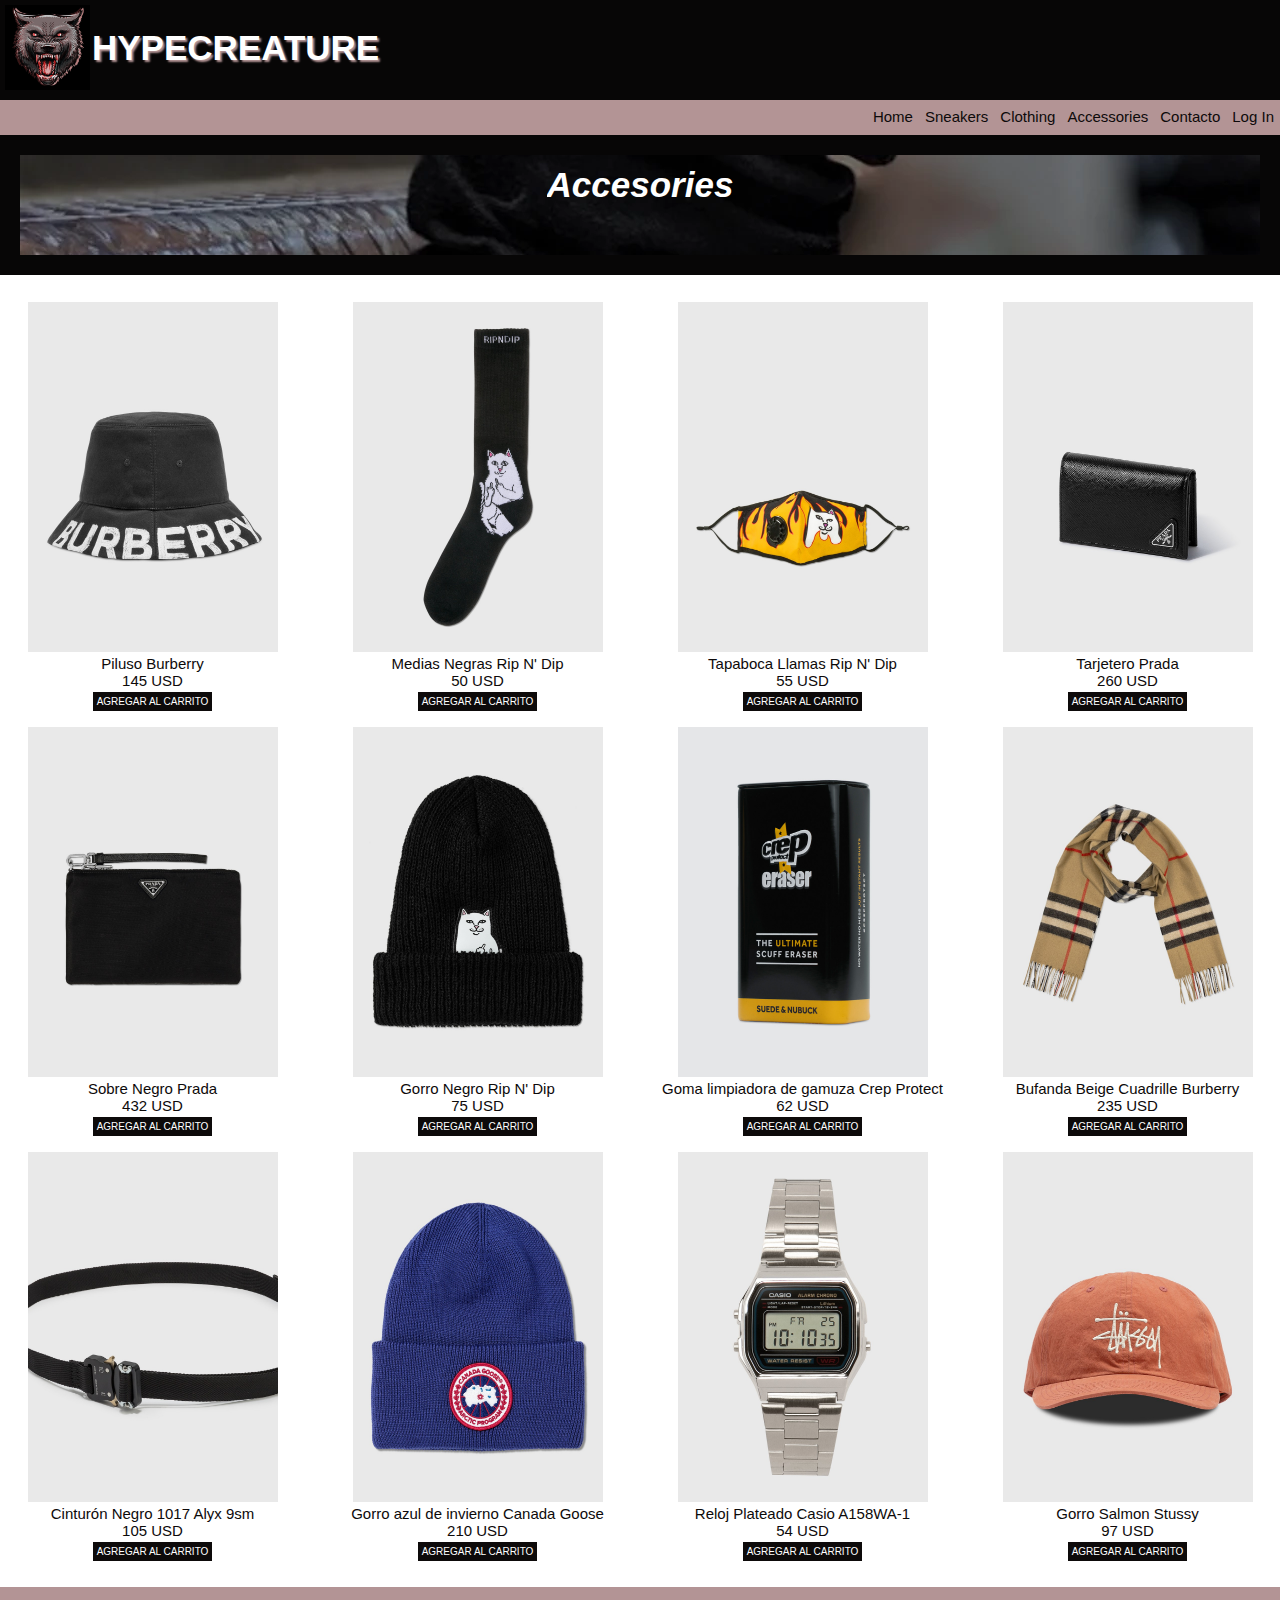
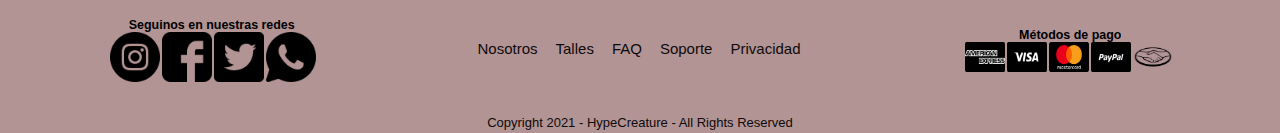
==== sections/accesories.html @ ae0ab999 "Primer commit" ====
<!DOCTYPE html>
<html lang="en">
<head>
    <meta charset="UTF-8">
    <meta http-equiv="X-UA-Compatible" content="IE=edge">
    <meta name="viewport" content="width=device-width, initial-scale=1.0">
    <meta name="description" content="Accesorios hype - HypeCreature®">
    <meta name="keywords"  content="zapatillas, sneakers, ropa, clothing, accesorios, accesories, ropa hype, zapatillas hype, hype, hyped, air jordan, nike, adidas, supreme, rip n dip, burberry, prada, casio, canada goose">
    <link rel="stylesheet" href="../css/estilos.css">
    <title>Hypebeast Accesories</title>
</head>
<body>
    <header>
        <div class="logoHeader">
            <div class="logoFoto">
                <a href="../index.html">
                    <img src="../logo/logoHypeNegro.jpg" alt="logo de lobo enojado">
                </a> 
            </div>
            <div class="logoHype">
                <a href="../index.html">
                    <h1>HYPECREATURE</h1>
                </a>
            </div>
        </div>
        
        <nav class="navBar"> 
            <ul class="navList">
                <li>
                    <a href="../index.html">Home</a>
                </li>
                <li>
                    <a href="./sneakers.html">Sneakers</a> 
                </li>
                <li>
                    <a href="./clothing.html">Clothing</a> 
                </li>
                <li>
                    <a href="./accesories.html">Accessories</a>
                </li>
                <li>
                    <a href="./contacto.html">Contacto</a>
                </li>
                <li>
                    <a href="./logIn.html">Log In</a>
                </li>
            </ul> 
        </nav>
    </header>

    <section>
        <div class="contenedorTitulo">
            <h2 class="tituloSeccion">Accesories</h2>
        </div>
    </section>

    <section id="gridAccesories">
            <div>
                <a href="#">
                    <img src="../fotos/accesorios/burberry-piluso.jpg" alt="Gorro Piluso Burberry">
                    <p class="descripcionFoto">Piluso Burberry</p>
                    <p class="precio">145 USD</p>
                </a>
                <button class="agregarAlCarrito">Agregar al carrito</button>
            </div>
            <div>
                <a href="#">
                    <img src="../fotos/accesorios/ripndip-black-socks.jpg" alt="Medias Rip n Dip">
                    <p class="descripcionFoto">Medias Negras Rip N' Dip</p>
                    <p class="precio">50 USD</p>
                </a> 
                <button class="agregarAlCarrito">Agregar al carrito</button>   
            </div>
            <div>
                <a href="#">
                    <img src="../fotos/accesorios/ripndip-facemask.jpg" alt="Cubreboca Rip N Dip">
                    <p class="descripcionFoto">Tapaboca Llamas Rip N' Dip</p>
                    <p class="precio">55 USD</p>
                </a>
                <button class="agregarAlCarrito">Agregar al carrito</button>
            </div>
            <div>
                <a href="#">
                    <img src="../fotos/accesorios/prada-cardholder.jpg" alt="Portatarjetas Prada">
                    <p class="descripcionFoto">Tarjetero Prada</p>
                    <p class="precio">260 USD</p>
                </a>
                <button class="agregarAlCarrito">Agregar al carrito</button>
            </div>
            <div>
                <a href="#">
                    <img src="../fotos/accesorios/prada-sobre.jpg" alt="Sobre Prada">
                    <p class="descripcionFoto">Sobre Negro Prada</p>
                    <p class="precio">432 USD</p>
                </a>
                <button class="agregarAlCarrito">Agregar al carrito</button>
            </div>
            <div>
                <a href="#">
                    <img src="../fotos/accesorios/ripndip-blackbeenie.jpg" alt="Gorro negro Rip N Dip">
                    <p class="descripcionFoto">Gorro Negro Rip N' Dip</p>
                    <p class="precio">75 USD</p>
                </a>
                <button class="agregarAlCarrito">Agregar al carrito</button>
            </div>
            <div>
                <a href="#">
                    <img src="../fotos/accesorios/gomacrepprotect.jpg" alt="Goma violeta limpiadora de gamuza">
                    <p class="descripcionFoto">Goma limpiadora de gamuza Crep Protect</p>
                    <p class="precio">62 USD</p>
                </a>
                <button class="agregarAlCarrito">Agregar al carrito</button>
            </div>
            <div>
                <a href="#">
                    <img src="../fotos/accesorios/bufanda-burberry.jpg" alt="Bufanda cuadrille Burberry">
                    <p class="descripcionFoto">Bufanda Beige Cuadrille Burberry</p>
                    <p class="precio">235 USD</p>
                </a>
                <button class="agregarAlCarrito">Agregar al carrito</button>
            </div>
            <div>
                <a href="#">
                    <img src="../fotos/accesorios/cinturon-1017alyx.jpg" alt="Cinturon 1017 Alyx">
                    <p class="descripcionFoto">Cinturón Negro 1017 Alyx 9sm</p>
                    <p class="precio">105 USD</p>
                </a>
                <button class="agregarAlCarrito">Agregar al carrito</button>
            </div>
            <div>
                <a href="#">
                    <img src="../fotos/accesorios/canadagoose-beanie.jpg" alt="Gorro azul Canada Goose">
                    <p class="descripcionFoto">Gorro azul de invierno Canada Goose</p>
                    <p class="precio">210 USD</p>
                </a>
                <button class="agregarAlCarrito">Agregar al carrito</button>
            </div>
            <div>
                <a href="#">
                    <img src="../fotos/accesorios/casio-A158WA-1.jpg" alt="Reloj casio modelo a158wa-1">
                    <p class="descripcionFoto">Reloj Plateado Casio A158WA-1</p>
                    <p class="precio">54 USD</p>
                </a>
                <button class="agregarAlCarrito">Agregar al carrito</button>
            </div>
            <div>
                <a href="#">
                    <img src="../fotos/accesorios/stussy-gorra.jpg" alt="gorro color salmon Stussy"> 
                    <p class="descripcionFoto">Gorro Salmon Stussy</p>
                    <p class="precio">97 USD</p>
                </a>
                <button class="agregarAlCarrito">Agregar al carrito</button>
            </div>
    </section>

    <footer id="pieDePagina">
        <div class="fondoRosa">
            <div class="redes">
                <div>
                    <h5>Seguinos en nuestras redes</h5>
                </div>
                <div class="logosRedes">
                    <img src= "../fotos/redes/instagram-logo.png" alt= "Logo Instagram">
                    <img src="../fotos/redes/facebook-logo.png" alt="logo Facebook">
                    <img src="../fotos/redes/twitter-logo.png" alt="logo twitter">
                    <img src="../fotos/redes/whatsapp-logo.png" alt="logo whatsapp">
                </div>
            </div>

            <div class="menuFooter">
                <ul>
                    <li><a href="#">Nosotros </a></li>
                    <li><a href="#">Talles</a></li>
                    <li><a href="#">FAQ</a></li>
                    <li><a href="#">Soporte</a></li>
                    <li><a href="#">Privacidad</a></li>
                </ul>
            </div>

            <div class="metodosDePago">
                <div>
                    <h5>Métodos de pago</h5>
                </div>
                <div class="logosPagos">
                    <img src="../fotos/metodosDePago/payment-american.png" alt="american express">
                    <img src="../fotos/metodosDePago/payment-visa.png" alt="visa">
                    <img src="../fotos/metodosDePago/payment-mastercard.png" alt="mastercard">
                    <img src="../fotos/metodosDePago/payment-paypal.png" alt="paypal">
                    <img src="../fotos/metodosDePago/payment-mercadopago.png" alt="mercado pago">
                </div>
            </div>
        </div>
        <p class="copyright">Copyright 2021 - HypeCreature - All rights reserved</p>
    </footer>

</body>
</html>
---- css/estilos.css ----
* {
  margin: 0;
  padding: 0;
  box-sizing: border-box;
  overflow-x: hidden;
}

html {
  font-size: 62.5%;
}

body {
  background-color: #070606;
  font-family: "Ubuntu", sans-serif;
}

.logoHeader {
  display: flex;
  flex-direction: row;
  height: 9rem;
  margin: 0.5rem;
}
.logoHeader .logoFoto {
  display: flex;
  width: 8.5rem;
}
.logoHeader .logoFoto img {
  height: 8.5rem;
  width: 8.5rem;
}
.logoHeader .logoHype {
  display: flex;
  width: 30rem;
}
.logoHeader .logoHype a {
  display: flex;
  text-decoration: none;
}
.logoHeader .logoHype a h1 {
  padding: 2.3rem;
  padding-left: 0.2rem;
  color: white;
  font-weight: bold;
  font-size: 3.5rem;
  text-shadow: 2px 2px 2px #b39495;
}

.navBar {
  display: flex;
  flex-direction: row;
  justify-content: flex-end;
  background-color: #b39495;
  font-size: 1.5rem;
  height: 3.5rem;
}

.navList {
  display: flex;
  list-style: none;
  overflow: hidden;
  align-items: center;
}
.navList li {
  float: left;
  list-style: none;
}
.navList li a {
  display: inline-block;
  color: #0d0a0a;
  padding: 0.6rem;
  gap: 1.25rem;
  text-decoration: none;
}

.navList li a:hover {
  color: #715b5c;
}

.banner {
  background: url(../fotos/banners/banner1.jpg) no-repeat;
  background-size: cover;
  background-position: center center;
  height: 70rem;
  max-width: 100%;
  color: white;
}
.banner .tituloBanner, .banner .botonBanner, .banner .tituloAbajoBanner {
  display: flex;
  flex-direction: column;
  text-transform: uppercase;
  font-size: 2.7rem;
  text-align: left;
  padding: 0.4rem;
  width: -webkit-max-content;
  width: -moz-max-content;
  width: max-content;
  text-shadow: 0.2rem 0.2rem 0.2rem #b39495;
  transform: translate(6rem, 9.3rem);
}
.banner .botonBanner a {
  text-decoration: none;
  color: #0d0a0a;
}

.tituloBanner:hover, .banner .tituloAbajoBanner:hover, .banner .botonBanner:hover {
  background-color: #b39495;
}

.grillaSections {
  display: grid;
  grid-template-columns: 1fr 1fr 1fr 1fr 1fr 1fr;
  grid-template-rows: 1fr 1fr 1fr 1fr 1fr 1fr;
  gap: 7px 7px;
  grid-auto-flow: row;
  grid-template-areas: "sneakers sneakers sneakers sneakers accesorios accesorios" "sneakers sneakers sneakers sneakers accesorios accesorios" "brands brands clothing clothing clothing clothing" "brands brands clothing clothing clothing clothing" "brands brands nosotros nosotros contacto contacto" "brands brands nosotros nosotros contacto contacto";
  padding: 7rem;
  height: 80rem;
}

.sneakers {
  display: flex;
  justify-content: center;
  align-items: center;
  grid-area: sneakers;
  background-image: url(../fotos/grillaIndex/sneakers.webp);
  background-position: center;
  border-radius: 0.3rem;
  align-content: center;
  font-size: 3rem;
  font-weight: bold;
  text-shadow: 0.2rem 0.2rem 0.2rem #0d0a0a;
  opacity: 60%;
  transform: translate 1px;
  transition: all 10s;
}
.sneakers a {
  text-decoration: none;
  color: white;
}

.accesorios {
  display: flex;
  justify-content: center;
  align-items: center;
  grid-area: accesorios;
  background-image: url(../fotos/grillaIndex/accesorios.jpg);
  background-position: center;
  border-radius: 0.3rem;
  font-size: 3rem;
  font-weight: bold;
  color: white;
  text-shadow: 0.2rem 0.2rem 0.2rem #0d0a0a;
  opacity: 60%;
  transform: translate 1px;
  transition: all 10s;
}
.accesorios a {
  text-decoration: none;
  color: white;
}

.clothing {
  display: flex;
  justify-content: center;
  align-items: center;
  grid-area: clothing;
  background-image: url(../fotos/grillaIndex/clothing.jpg);
  background-position: inherit;
  border-radius: 0.3rem;
  font-size: 3rem;
  font-weight: bold;
  color: white;
  text-shadow: 0.2rem 0.2rem 0.2rem #0d0a0a;
  opacity: 60%;
  transform: translate 1px;
  transition: all 10s;
}
.clothing a {
  text-decoration: none;
  color: white;
}

.brands {
  display: flex;
  justify-content: center;
  align-items: center;
  grid-area: brands;
  background-image: url(../fotos/grillaIndex/brands.jpg);
  background-position: center;
  border-radius: 0.3rem;
  font-size: 3rem;
  font-weight: bold;
  color: white;
  text-shadow: 0.2rem 0.2rem 0.2rem #0d0a0a;
  opacity: 60%;
  transform: translate 1px;
  transition: all 10s;
}
.brands a {
  text-decoration: none;
  color: white;
}

.nosotros {
  display: flex;
  justify-content: center;
  align-items: center;
  grid-area: nosotros;
  background-image: url(../fotos/grillaIndex/nosotros.jpg);
  background-position: center;
  border-radius: 0.3rem;
  font-size: 3rem;
  font-weight: bold;
  color: white;
  text-shadow: 0.2rem 0.2rem 0.2rem #0d0a0a;
  opacity: 60%;
  transform: translate 1px;
  transition: all 10s;
}
.nosotros a {
  text-decoration: none;
  color: white;
}

.contacto {
  display: flex;
  justify-content: center;
  align-items: center;
  grid-area: contacto;
  background-image: url(../fotos/grillaIndex/contacto.jpg);
  background-position: center;
  border-radius: 0.3rem;
  font-size: 3rem;
  font-weight: bold;
  color: white;
  text-shadow: 0.2rem 0.2rem 0.2rem #0d0a0a;
  opacity: 60%;
  transform: translate 1px;
  transition: all 10s;
}
.contacto a {
  text-decoration: none;
  color: white;
}

.divNewsletter {
  display: flex;
  flex-direction: column;
  align-items: center;
  justify-content: center;
  height: 40rem;
}
.divNewsletter .tituloNewsletter {
  color: white;
  text-shadow: 0.2rem 0.2rem 0.2rem #715b5c;
  font-size: 2rem;
}

.newsletter {
  display: flex;
  flex-direction: column;
  padding: 1rem;
}
.newsletter .email {
  text-align: left;
  margin: 0 auto;
  padding: 1rem;
  height: 2.7rem;
  width: 60rem;
}
.newsletter .buttonEmail {
  height: 2.7rem;
  margin: 0 auto;
  width: 7rem;
  margin-top: 1rem;
}

.email:focus {
  height: 3rem;
  width: 80rem;
  transition: all 2s;
}

.fondoRosa {
  display: flex;
  flex-direction: row;
  justify-content: space-evenly;
  background-color: #b39495;
  height: 12.5rem;
}

.menuFooter {
  display: flex;
  justify-content: center;
  align-items: center;
  color: #7B6B6Bff;
  font-size: 1.5rem;
  font-weight: lighter;
  width: 43.7rem;
}
.menuFooter ul {
  display: flex;
  flex-direction: row;
  list-style: none;
  text-align: center;
  overflow: hidden;
}
.menuFooter ul li {
  margin: 0.6rem;
}
.menuFooter ul li a {
  color: #0d0a0a;
  text-decoration: none;
  text-align: center;
  display: inline-block;
  padding: 0.3rem;
}

.menuFooter li a:hover {
  color: #715b5c;
}

.redes, .metodosDePago {
  display: flex;
  flex-direction: column;
  align-items: center;
  justify-content: center;
  font-size: 1.5rem;
  margin-left: 0.3rem;
}

.logosRedes {
  display: flex;
  flex-direction: row;
  gap: 0.2rem;
  margin-left: 0.3rem;
}
.logosRedes img {
  height: 50px;
  width: 50px;
}

.logosPagos {
  display: flex;
  flex-direction: row;
  text-align: justify;
  gap: 0.2rem;
  margin-right: 0.3rem;
}
.logosPagos img {
  height: 30px;
  width: 40px;
}

.copyright {
  text-align: center;
  font-size: 1.3rem;
  text-transform: capitalize;
  color: #0d0a0a;
  background-color: #b39495;
  padding: 0.3rem;
}

.container {
  padding-top: 6.2rem;
  color: white;
  width: 50rem;
  margin: 0 auto;
  font-family: "Ubuntu", sans-serif;
  height: 40rem;
}

.login {
  float: right;
}

.sneakers {
  margin: 0.2rem;
}

.talles {
  height: 20rem;
  width: 18.75rem;
  font: 1.2rem;
  margin: 0 auto;
  margin-top: 3.1rem;
  margin-bottom: 3.1rem;
}

.tablasFlex {
  display: flex;
  flex-direction: row;
  justify-content: space-evenly;
}

td {
  color: white;
  width: 20%;
  text-align: center;
}

th {
  background-color: #7B6B6Bff;
  color: white;
  width: 20%;
  text-align: center;
}

caption {
  color: white;
  font-size: 1.5rem;
}

#gridSneakers {
  display: grid;
  grid-template-columns: repeat(4, 300px);
  grid-template-rows: repeat(3, 400px);
  background-color: white;
  align-content: space-around;
  grid-column-gap: 2.5rem;
  grid-row-gap: 2.5rem;
  align-items: center;
  text-align: center;
  font-size: 1.4rem;
  height: 150rem;
  justify-content: center;
}

#gridSneakers div a {
  text-decoration: none;
  color: #0d0a0a;
}
#gridSneakers div a img {
  height: 300px;
  width: 300px;
}

.agregarAlCarrito {
  border: 0.1rem solid #0d0a0a;
  padding: 0.3rem;
  background-color: #0d0a0a;
  color: #ffffff;
  text-decoration: none;
  text-transform: uppercase;
  font-size: 1rem;
  margin-top: 3px;
}

#gridClothing {
  display: grid;
  grid-template-columns: repeat(4, 300px);
  grid-template-rows: repeat(3, 400px);
  background-color: white;
  align-content: space-evenly;
  grid-column-gap: 2.5rem;
  grid-row-gap: 2.5rem;
  margin: 0 auto;
  padding: 3.1rem 3.1rem;
  justify-content: center;
  align-items: center;
  text-align: center;
  font-size: 1.5rem;
}

#gridClothing div a {
  text-decoration: none;
  color: #0d0a0a;
}
#gridClothing div a img {
  height: 350px;
  width: 250px;
}

.imagenSneakers {
  height: 100%;
  width: 100%;
}

#gridAccesories {
  display: grid;
  grid-template-columns: repeat(4, 300px);
  grid-template-rows: repeat(3, 400px);
  background-color: white;
  align-content: space-evenly;
  grid-column-gap: 2.5rem;
  grid-row-gap: 2.5rem;
  margin: 0 auto;
  padding: 3.1rem 3.1rem;
  justify-content: center;
  align-items: center;
  text-align: center;
  font-size: 1.5rem;
}

#gridAccesories div a {
  text-decoration: none;
  color: #0d0a0a;
}
#gridAccesories div a img {
  height: 350px;
  width: 250px;
}

#formularioDeContacto {
  color: white;
  padding: 1.2rem;
  margin: 0 auto;
  margin-top: 1.8rem;
  margin-bottom: 1.8rem;
  font-size: 1.5rem;
  width: 31.25rem;
  text-align: left;
  background-color: #b39495;
}

.fieldsetSeparacion {
  padding: 0.6rem;
}

.legendContacto {
  font-size: 2rem;
  font-weight: bold;
  color: #b42829;
  text-align: center;
  text-shadow: 0.06rem 0.06rem 0.06rem #434444;
}

.contenedorTitulo {
  display: flex;
  justify-content: center;
  background-image: url(../fotos/banners/banner-titulos-h2.webp);
  background-position: cover;
  height: 10rem;
  margin: 2rem;
  padding: 1rem;
}
.contenedorTitulo .tituloSeccion {
  text-align: center;
  font-size: 3.5rem;
  font-weight: bold;
  font-style: italic;
  color: white;
  text-shadow: 0, 2rem 0, 2rem 0, 2rem #b39495;
}

.contenedorDatos {
  display: flex;
  flex-direction: row;
  justify-content: space-evenly;
  background-image: url(../fotos/banners/nikedunksb-chunkybanner.jpg);
  background-position: center;
  height: 45rem;
  margin: 0 auto;
  margin-left: 7rem;
  margin-right: 7rem;
  margin-bottom: 7rem;
}
.contenedorDatos .contenedorMapa {
  display: flex;
  justify-content: center;
  align-content: flex-end;
  border-radius: 0.2rem;
}
.contenedorDatos .contenedorMapa .mapa {
  display: flex;
  align-content: center;
  justify-content: center;
}
.contenedorDatos .contenedorTextoMapa {
  display: flex;
  flex-direction: column;
  align-content: flex-end;
  justify-content: center;
  text-shadow: 0.2rem 0.2rem 0.2rem #0d0a0a;
}
.contenedorDatos .contenedorTextoMapa .tituloMapa {
  font-size: 4rem;
  font-weight: bolder;
  color: white;
  text-transform: uppercase;
}
.contenedorDatos .contenedorTextoMapa .textoMapa {
  font-size: 2rem;
  color: white;
}

.seccionWeAre {
  margin-top: 10rem;
  height: 30rem;
}
.seccionWeAre .contenedorWeAre {
  display: flex;
  flex-direction: column;
  width: 100rem;
  margin: 0 auto;
}
.seccionWeAre .contenedorWeAre .weAre {
  font-size: 3rem;
  font-weight: bold;
  color: white;
  text-align: center;
  padding: 0.7rem;
}
.seccionWeAre .contenedorWeAre .quienesSomos {
  display: flex;
  margin: 0 auto;
  font-size: 2rem;
  color: white;
  text-align: center;
  padding: 0.7rem;
}

@media only screen and (max-width: 768px) {
  .logoHeader {
    height: 7.5rem;
  }
  .logoHeader .logoFoto img {
    height: 7rem;
    width: 7rem;
  }
  .logoHeader .logoHype a h1 {
    font-size: 2.8rem;
  }

  .navBar {
    display: flex;
    flex-direction: column;
    justify-content: flex-end;
    font-size: 1.3rem;
    height: 2.5rem;
  }

  .banner {
    height: 60rem;
  }

  .seccionWeAre {
    height: 17rem;
    margin-top: 5rem;
    margin-bottom: 10rem;
  }
  .seccionWeAre .contenedorWeAre {
    display: flex;
    flex-direction: column;
    width: 50rem;
    margin: 0 auto;
  }
  .seccionWeAre .contenedorWeAre .weAre {
    font-size: 2.5rem;
    font-weight: bold;
    color: white;
    text-align: center;
    padding: 0.7rem;
  }
  .seccionWeAre .contenedorWeAre .quienesSomos {
    display: flex;
    margin: 0 auto;
    font-size: 1.8rem;
    color: white;
    text-align: center;
    padding: 0.7rem;
  }

  .divNewsletter {
    display: flex;
    flex-direction: column;
    align-items: center;
    justify-content: center;
    height: 40rem;
  }
  .divNewsletter .tituloNewsletter {
    color: white;
    text-shadow: 0.2rem 0.2rem 0.2rem #715b5c;
    font-size: 1.8rem;
  }

  .newsletter {
    display: flex;
    flex-direction: column;
    padding: 1rem;
  }
  .newsletter .email {
    text-align: left;
    margin: 0 auto;
    padding: 1rem;
    height: 2.5rem;
    width: 40rem;
  }
  .newsletter .buttonEmail {
    height: 2.5rem;
    margin: 0 auto;
    width: 6rem;
    margin-top: 1rem;
  }

  .email:focus {
    height: 2.7rem;
    width: 50rem;
    transition: all 2s;
  }

  .contenedorDatos {
    display: flex;
    flex-direction: row;
    justify-content: space-evenly;
    background-image: url(../fotos/banners/nikedunksb-chunkybanner.jpg);
    background-position: center;
    height: 45rem;
    margin: 0 auto;
    margin-left: 7rem;
    margin-right: 7rem;
    margin-bottom: 7rem;
  }
  .contenedorDatos .contenedorMapa {
    display: flex;
    justify-content: center;
    align-content: flex-end;
    border-radius: 0.2rem;
  }
  .contenedorDatos .contenedorMapa .mapa {
    display: flex;
    align-content: center;
    justify-content: center;
  }
  .contenedorDatos .contenedorTextoMapa {
    display: flex;
    flex-direction: column;
    align-content: center;
    justify-content: center;
    text-shadow: 0.2rem 0.2rem 0.2rem #0d0a0a;
  }
  .contenedorDatos .contenedorTextoMapa .tituloMapa {
    font-size: 3rem;
    font-weight: bolder;
    color: white;
    text-transform: uppercase;
    text-align: center;
  }
  .contenedorDatos .contenedorTextoMapa .textoMapa {
    font-size: 1.7rem;
    color: white;
    text-align: center;
  }

  .fondoRosa {
    height: 17rem;
  }

  .redes, .metodosDePago {
    margin: 1rem;
    width: 20rem;
  }
  .redes h5, .metodosDePago h5 {
    font-size: 1rem;
  }
  .redes .logosRedes img, .metodosDePago .logosRedes img {
    height: 38px;
    width: 38px;
  }

  .metodosDePago {
    margin: 1rem;
    width: 24rem;
  }
  .metodosDePago h5 {
    font-size: 1rem;
  }
  .metodosDePago .logosRedes img {
    height: 25px;
    width: 35px;
  }

  .menuFooter {
    display: flex;
    justify-content: center;
    align-items: center;
    color: #7B6B6Bff;
    font-size: 1.4rem;
    font-weight: lighter;
    width: 40rem;
  }
  .menuFooter ul {
    display: flex;
    flex-direction: row;
    list-style: none;
    text-align: center;
    overflow: hidden;
  }
  .menuFooter ul li {
    margin: 0.3rem;
  }

  #gridSneakers {
    display: grid;
    grid-template-columns: repeat(3, 230px);
    grid-template-rows: repeat(2, 330px);
    background-color: white;
    align-content: space-around;
    grid-column-gap: 2.2rem;
    grid-row-gap: 2.2rem;
    align-items: center;
    text-align: center;
    font-size: 1.3rem;
    height: 150rem;
    justify-content: center;
  }
  #gridSneakers div a img {
    height: 200px;
    width: 200px;
  }

  .agregarAlCarrito {
    font-size: 1rem;
    margin-top: 4px;
    padding: 4px;
  }

  #gridClothing {
    display: grid;
    grid-template-columns: repeat(3, 230px);
    grid-template-rows: repeat(3, 330px);
    background-color: white;
    align-content: space-evenly;
    grid-column-gap: 2.3rem;
    grid-row-gap: 2.3rem;
    margin: 0 auto;
    padding: 3rem 3rem;
    justify-content: center;
    align-items: center;
    text-align: center;
    font-size: 1.3rem;
  }
  #gridClothing div a img {
    height: 240px;
    width: 170px;
  }

  #gridAccesories {
    display: grid;
    grid-template-columns: repeat(3, 230px);
    grid-template-rows: repeat(3, 330px);
    background-color: white;
    align-content: space-evenly;
    grid-column-gap: 2.3rem;
    grid-row-gap: 2.3rem;
    margin: 0 auto;
    padding: 3rem 3rem;
    justify-content: center;
    align-items: center;
    text-align: center;
    font-size: 1.3rem;
  }
  #gridAccesories div a img {
    height: 240px;
    width: 170px;
  }
}
@media only screen and (max-width: 375px) {
  .logoHeader {
    height: 7.5rem;
  }
  .logoHeader .logoFoto img {
    height: 6.8rem;
    width: 6.8rem;
  }
  .logoHeader .logoHype a h1 {
    font-size: 2.5rem;
  }

  .navBar {
    display: flex;
    flex-direction: column;
    justify-content: flex-end;
    font-size: 1.2rem;
    height: 2.4rem;
  }

  .banner {
    height: 40rem;
  }
  .banner .tituloBanner, .banner .tituloAbajoBanner, .banner .botonBanner {
    font-size: 1.8rem;
    transform: translate(2rem, 4rem);
  }

  .seccionWeAre {
    height: 18rem;
    margin-top: 5rem;
    margin-bottom: 10rem;
  }
  .seccionWeAre .contenedorWeAre {
    display: flex;
    flex-direction: column;
    width: 35rem;
    margin: 0 auto;
  }
  .seccionWeAre .contenedorWeAre .weAre {
    font-size: 2.1rem;
    font-weight: bold;
    color: white;
    text-align: center;
    padding: 0.7rem;
  }
  .seccionWeAre .contenedorWeAre .quienesSomos {
    display: flex;
    margin: 0 auto;
    font-size: 1.4rem;
    color: white;
    text-align: center;
    padding: 0.7rem;
  }

  .grillaSections {
    display: grid;
    grid-template-columns: 1fr 1fr;
    grid-template-rows: 1fr 1fr 1fr 1fr 1fr 1fr 1fr;
    gap: 7px 7px;
    grid-auto-flow: row;
    grid-template-areas: "sneakers sneakers" "clothing clothing" "accesorios accesorios" "brands brands" "nosotros nosotros" "contacto contacto";
    padding: 3rem;
    height: 80rem;
  }

  .divNewsletter {
    display: flex;
    flex-direction: column;
    align-items: center;
    justify-content: center;
    height: 40rem;
    margin: 0.3rem;
  }
  .divNewsletter .tituloNewsletter {
    color: white;
    text-shadow: 0.2rem 0.2rem 0.2rem #715b5c;
    font-size: 1.6rem;
    text-align: center;
    padding: 0.5rem;
  }

  .newsletter {
    display: flex;
    flex-direction: column;
    padding: 1rem;
  }
  .newsletter .email {
    text-align: left;
    margin: 0 auto;
    padding: 1rem;
    height: 2.5rem;
    width: 20rem;
  }
  .newsletter .buttonEmail {
    height: 2.2rem;
    margin: 0 auto;
    width: 5rem;
    margin-top: 1rem;
  }

  .email:focus {
    height: 2.2rem;
    width: 30rem;
    transition: all 2s;
  }

  .contenedorDatos {
    display: flex;
    flex-direction: column;
    justify-content: space-evenly;
    background-image: url(../fotos/banners/nikedunksb-chunkybanner.jpg);
    background-position: center;
    height: 45rem;
    margin: 0 auto;
    margin-left: 2rem;
    margin-right: 2rem;
    margin-bottom: 2rem;
  }
  .contenedorDatos .contenedorMapa {
    display: flex;
    justify-content: center;
    align-content: flex-end;
    border-radius: 0.2rem;
  }
  .contenedorDatos .contenedorMapa .mapa {
    display: flex;
    align-content: center;
    justify-content: center;
    height: 30rem;
  }
  .contenedorDatos .contenedorTextoMapa {
    display: flex;
    flex-direction: column;
    align-content: center;
    justify-content: center;
    text-shadow: 0.2rem 0.2rem 0.2rem #0d0a0a;
  }
  .contenedorDatos .contenedorTextoMapa .tituloMapa {
    font-size: 2rem;
    font-weight: bolder;
    color: white;
    text-transform: uppercase;
    text-align: center;
  }
  .contenedorDatos .contenedorTextoMapa .textoMapa {
    font-size: 1.3rem;
    color: white;
    text-align: center;
  }

  .fondoRosa {
    display: flex;
    flex-direction: column;
    height: 40rem;
  }

  .redes, .metodosDePago {
    margin: 0 auto;
    width: 20rem;
  }
  .redes h5, .metodosDePago h5 {
    font-size: 1rem;
  }
  .redes .logosRedes img, .metodosDePago .logosRedes img {
    height: 38px;
    width: 38px;
  }

  .metodosDePago {
    margin: 0 auto;
    width: 24rem;
  }
  .metodosDePago h5 {
    font-size: 1rem;
  }
  .metodosDePago .logosRedes img {
    height: 25px;
    width: 35px;
  }

  .menuFooter {
    display: flex;
    flex-direction: column;
    justify-content: center;
    align-items: center;
    color: #7B6B6Bff;
    font-size: 1.4rem;
    font-weight: lighter;
    width: 40rem;
  }
  .menuFooter ul {
    display: flex;
    flex-direction: column;
    list-style: none;
    text-align: center;
    overflow: hidden;
  }
  .menuFooter ul li {
    margin: 0.3rem;
  }

  #gridSneakers {
    display: grid;
    grid-template-columns: repeat(2, 150px);
    grid-template-rows: repeat(2, 250px);
    background-color: white;
    align-content: space-around;
    grid-column-gap: 2.1rem;
    grid-row-gap: 2.1rem;
    align-items: center;
    text-align: center;
    font-size: 1.2rem;
    height: 180rem;
    justify-content: center;
  }
  #gridSneakers div a img {
    height: 150px;
    width: 150px;
  }

  .agregarAlCarrito {
    font-size: 0.8rem;
    margin-top: 3px;
    padding: 3px;
  }

  #gridClothing {
    display: grid;
    grid-template-columns: repeat(2, 150px);
    grid-template-rows: repeat(2, 250px);
    background-color: white;
    align-content: space-evenly;
    grid-column-gap: 2.1rem;
    grid-row-gap: 2.1rem;
    margin: 0 auto;
    padding: 3rem 3rem;
    justify-content: center;
    align-items: center;
    text-align: center;
    font-size: 1.2rem;
  }
  #gridClothing div a img {
    height: 200px;
    width: 130px;
  }

  #gridAccesories {
    display: grid;
    grid-template-columns: repeat(2, 150px);
    grid-template-rows: repeat(2, 250px);
    background-color: white;
    align-content: space-evenly;
    grid-column-gap: 2.1rem;
    grid-row-gap: 2.1rem;
    margin: 0 auto;
    padding: 3rem 3rem;
    justify-content: center;
    align-items: center;
    text-align: center;
    font-size: 1.3rem;
  }
  #gridAccesories div a img {
    height: 200px;
    width: 130px;
  }

  .talles {
    height: 18rem;
    width: 15rem;
    font: 1.2rem;
  }

  .container {
    padding-top: 6.2rem;
    color: white;
    width: 30rem;
    margin: 0 auto;
    font-family: "Ubuntu", sans-serif;
    height: 40rem;
  }
}
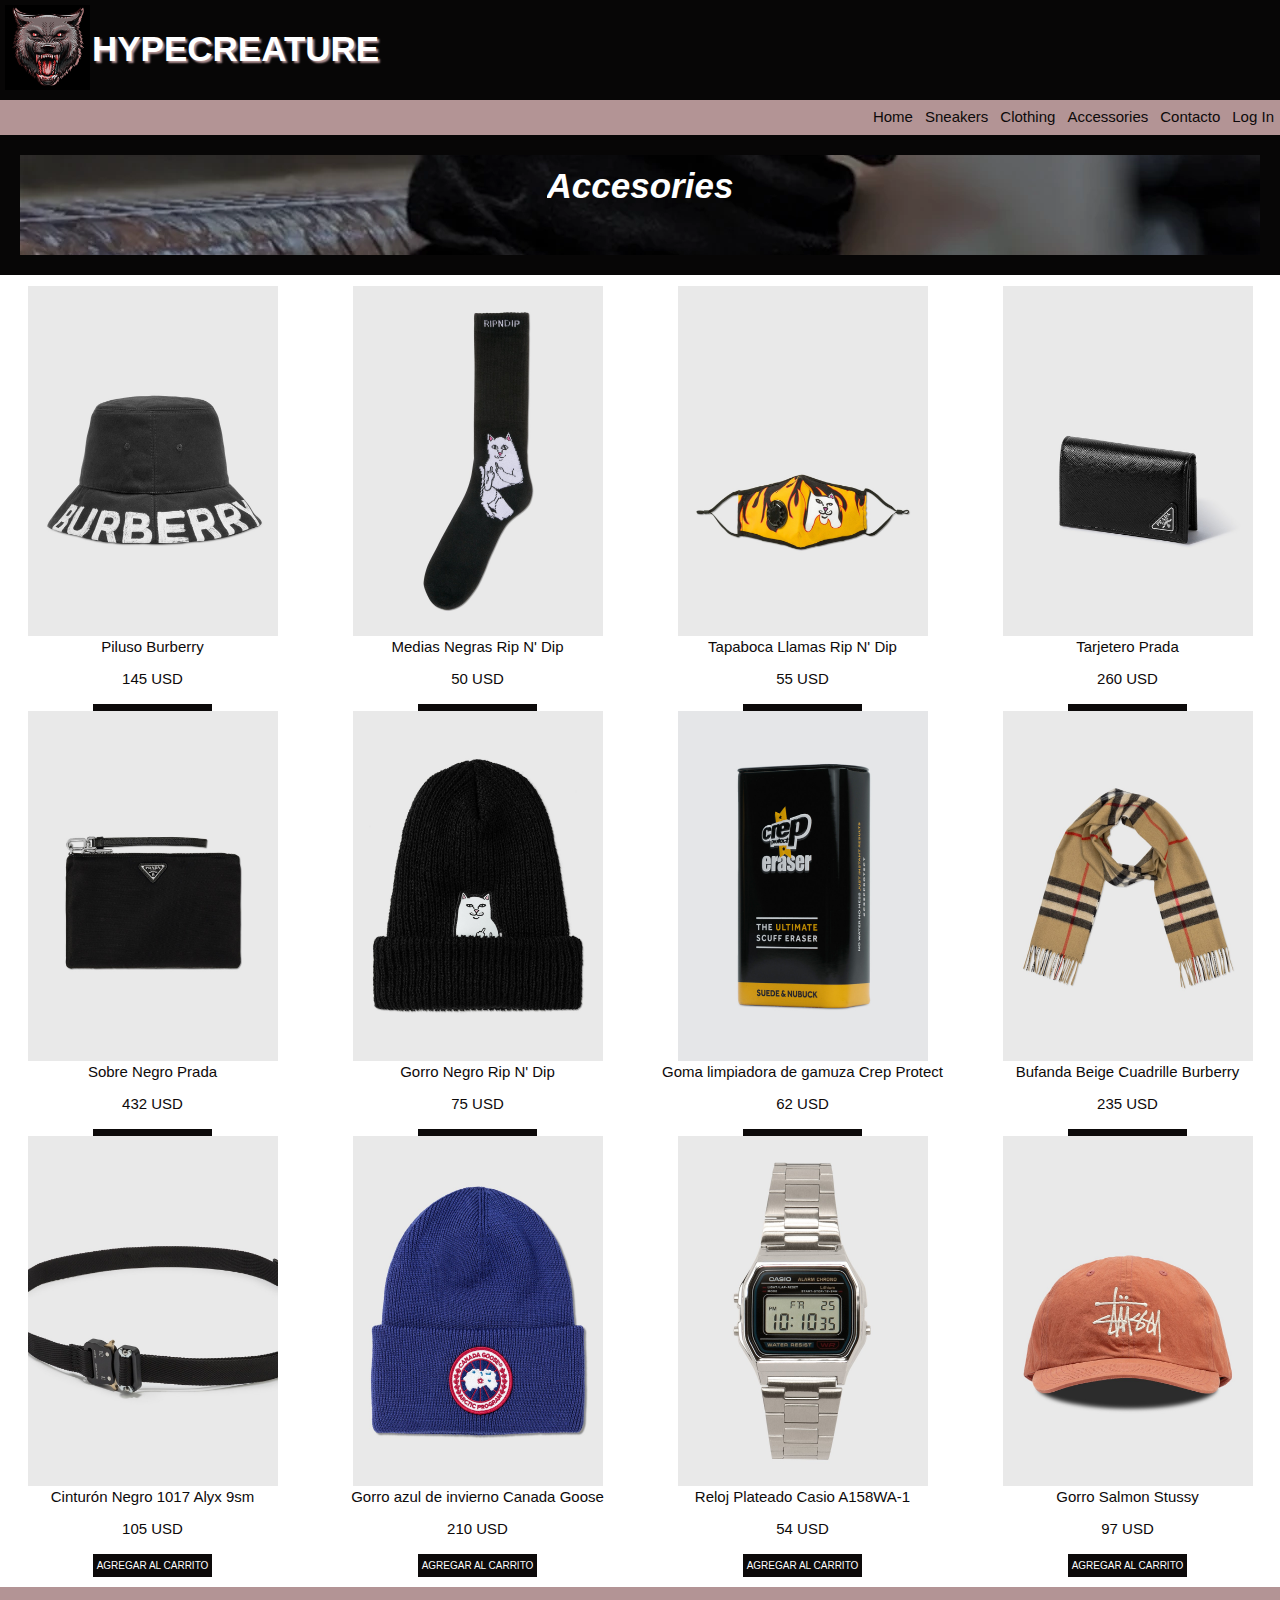
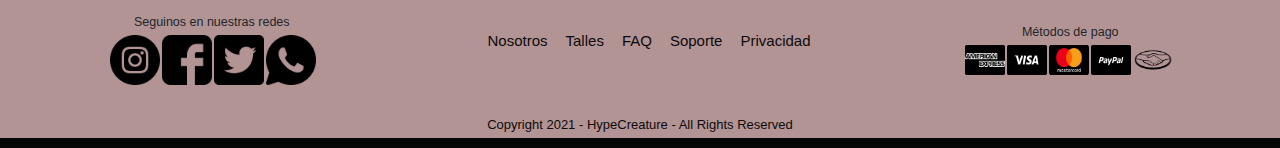
==== commit 316f581c: "Navbar fixed using bootstrap styles on each page. Refactor on grillaSections. Compiled CSS." ====
--- a/sections/accesories.html
+++ b/sections/accesories.html
@@ -6,6 +6,7 @@
     <meta name="viewport" content="width=device-width, initial-scale=1.0">
     <meta name="description" content="Accesorios hype - HypeCreature®">
     <meta name="keywords"  content="zapatillas, sneakers, ropa, clothing, accesorios, accesories, ropa hype, zapatillas hype, hype, hyped, air jordan, nike, adidas, supreme, rip n dip, burberry, prada, casio, canada goose">
+    <link rel="stylesheet" href="../css/bootstrap.min.css">
     <link rel="stylesheet" href="../css/estilos.css">
     <title>Hypebeast Accesories</title>
 </head>
--- a/css/estilos.css
+++ b/css/estilos.css
@@ -11,7 +11,7 @@
 
 body {
   background-color: #070606;
-  font-family: "Ubuntu", sans-serif;
+  font-family: 'Ubuntu', sans-serif;
 }
 
 .logoHeader {
@@ -20,22 +20,27 @@
   height: 9rem;
   margin: 0.5rem;
 }
+
 .logoHeader .logoFoto {
   display: flex;
   width: 8.5rem;
 }
+
 .logoHeader .logoFoto img {
   height: 8.5rem;
   width: 8.5rem;
 }
+
 .logoHeader .logoHype {
   display: flex;
   width: 30rem;
 }
+
 .logoHeader .logoHype a {
   display: flex;
   text-decoration: none;
 }
+
 .logoHeader .logoHype a h1 {
   padding: 2.3rem;
   padding-left: 0.2rem;
@@ -58,12 +63,13 @@
   display: flex;
   list-style: none;
   overflow: hidden;
-  align-items: center;
-}
+}
+
 .navList li {
   float: left;
   list-style: none;
 }
+
 .navList li a {
   display: inline-block;
   color: #0d0a0a;
@@ -84,19 +90,19 @@
   max-width: 100%;
   color: white;
 }
-.banner .tituloBanner, .banner .botonBanner, .banner .tituloAbajoBanner {
+
+.banner .tituloBanner, .banner .tituloAbajoBanner, .banner .botonBanner {
   display: flex;
   flex-direction: column;
   text-transform: uppercase;
   font-size: 2.7rem;
   text-align: left;
   padding: 0.4rem;
-  width: -webkit-max-content;
-  width: -moz-max-content;
   width: max-content;
   text-shadow: 0.2rem 0.2rem 0.2rem #b39495;
   transform: translate(6rem, 9.3rem);
 }
+
 .banner .botonBanner a {
   text-decoration: none;
   color: #0d0a0a;
@@ -117,12 +123,10 @@
   height: 80rem;
 }
 
-.sneakers {
+.grillaSections .gridElement {
   display: flex;
   justify-content: center;
   align-items: center;
-  grid-area: sneakers;
-  background-image: url(../fotos/grillaIndex/sneakers.webp);
   background-position: center;
   border-radius: 0.3rem;
   align-content: center;
@@ -133,114 +137,45 @@
   transform: translate 1px;
   transition: all 10s;
 }
-.sneakers a {
+
+.grillaSections .gridElement a {
   text-decoration: none;
   color: white;
 }
 
-.accesorios {
-  display: flex;
-  justify-content: center;
-  align-items: center;
+.grillaSections .gridElement.sneakers {
+  grid-area: sneakers;
+  background-image: url(../fotos/grillaIndex/sneakers.webp);
+}
+
+.grillaSections .gridElement.accesorios {
+  background-image: url(../fotos/grillaIndex/accesorios.jpg);
   grid-area: accesorios;
-  background-image: url(../fotos/grillaIndex/accesorios.jpg);
-  background-position: center;
-  border-radius: 0.3rem;
-  font-size: 3rem;
-  font-weight: bold;
-  color: white;
-  text-shadow: 0.2rem 0.2rem 0.2rem #0d0a0a;
-  opacity: 60%;
-  transform: translate 1px;
-  transition: all 10s;
-}
-.accesorios a {
-  text-decoration: none;
-  color: white;
-}
-
-.clothing {
-  display: flex;
-  justify-content: center;
-  align-items: center;
+}
+
+.grillaSections .gridElement.clothing {
+  background-image: url(../fotos/grillaIndex/clothing.jpg);
   grid-area: clothing;
-  background-image: url(../fotos/grillaIndex/clothing.jpg);
-  background-position: inherit;
-  border-radius: 0.3rem;
-  font-size: 3rem;
-  font-weight: bold;
-  color: white;
-  text-shadow: 0.2rem 0.2rem 0.2rem #0d0a0a;
-  opacity: 60%;
-  transform: translate 1px;
-  transition: all 10s;
-}
-.clothing a {
-  text-decoration: none;
-  color: white;
-}
-
-.brands {
-  display: flex;
-  justify-content: center;
-  align-items: center;
+}
+
+.grillaSections .gridElement.brands {
+  background-image: url(../fotos/grillaIndex/brands.jpg);
   grid-area: brands;
-  background-image: url(../fotos/grillaIndex/brands.jpg);
-  background-position: center;
-  border-radius: 0.3rem;
-  font-size: 3rem;
-  font-weight: bold;
-  color: white;
-  text-shadow: 0.2rem 0.2rem 0.2rem #0d0a0a;
-  opacity: 60%;
-  transform: translate 1px;
-  transition: all 10s;
-}
-.brands a {
-  text-decoration: none;
-  color: white;
-}
-
-.nosotros {
-  display: flex;
-  justify-content: center;
-  align-items: center;
+}
+
+.grillaSections .gridElement.nosotros {
+  background-image: url(../fotos/grillaIndex/nosotros.jpg);
   grid-area: nosotros;
-  background-image: url(../fotos/grillaIndex/nosotros.jpg);
-  background-position: center;
-  border-radius: 0.3rem;
-  font-size: 3rem;
-  font-weight: bold;
-  color: white;
-  text-shadow: 0.2rem 0.2rem 0.2rem #0d0a0a;
-  opacity: 60%;
-  transform: translate 1px;
-  transition: all 10s;
-}
-.nosotros a {
-  text-decoration: none;
-  color: white;
-}
-
-.contacto {
-  display: flex;
-  justify-content: center;
-  align-items: center;
+}
+
+.grillaSections .gridElement.contacto {
+  background-image: url(../fotos/grillaIndex/contacto.jpg);
   grid-area: contacto;
-  background-image: url(../fotos/grillaIndex/contacto.jpg);
-  background-position: center;
-  border-radius: 0.3rem;
-  font-size: 3rem;
-  font-weight: bold;
-  color: white;
-  text-shadow: 0.2rem 0.2rem 0.2rem #0d0a0a;
-  opacity: 60%;
-  transform: translate 1px;
-  transition: all 10s;
-}
-.contacto a {
-  text-decoration: none;
-  color: white;
+}
+
+.grillaSections .gridElement.login {
+  background-image: url(../fotos/grillaIndex/login.jpg);
+  grid-area: login;
 }
 
 .divNewsletter {
@@ -250,6 +185,7 @@
   justify-content: center;
   height: 40rem;
 }
+
 .divNewsletter .tituloNewsletter {
   color: white;
   text-shadow: 0.2rem 0.2rem 0.2rem #715b5c;
@@ -261,6 +197,7 @@
   flex-direction: column;
   padding: 1rem;
 }
+
 .newsletter .email {
   text-align: left;
   margin: 0 auto;
@@ -268,6 +205,7 @@
   height: 2.7rem;
   width: 60rem;
 }
+
 .newsletter .buttonEmail {
   height: 2.7rem;
   margin: 0 auto;
@@ -298,6 +236,7 @@
   font-weight: lighter;
   width: 43.7rem;
 }
+
 .menuFooter ul {
   display: flex;
   flex-direction: row;
@@ -305,9 +244,11 @@
   text-align: center;
   overflow: hidden;
 }
+
 .menuFooter ul li {
   margin: 0.6rem;
 }
+
 .menuFooter ul li a {
   color: #0d0a0a;
   text-decoration: none;
@@ -335,6 +276,7 @@
   gap: 0.2rem;
   margin-left: 0.3rem;
 }
+
 .logosRedes img {
   height: 50px;
   width: 50px;
@@ -347,6 +289,7 @@
   gap: 0.2rem;
   margin-right: 0.3rem;
 }
+
 .logosPagos img {
   height: 30px;
   width: 40px;
@@ -366,7 +309,7 @@
   color: white;
   width: 50rem;
   margin: 0 auto;
-  font-family: "Ubuntu", sans-serif;
+  font-family: 'Ubuntu', sans-serif;
   height: 40rem;
 }
 
@@ -430,6 +373,7 @@
   text-decoration: none;
   color: #0d0a0a;
 }
+
 #gridSneakers div a img {
   height: 300px;
   width: 300px;
@@ -466,6 +410,7 @@
   text-decoration: none;
   color: #0d0a0a;
 }
+
 #gridClothing div a img {
   height: 350px;
   width: 250px;
@@ -496,6 +441,7 @@
   text-decoration: none;
   color: #0d0a0a;
 }
+
 #gridAccesories div a img {
   height: 350px;
   width: 250px;
@@ -534,6 +480,7 @@
   margin: 2rem;
   padding: 1rem;
 }
+
 .contenedorTitulo .tituloSeccion {
   text-align: center;
   font-size: 3.5rem;
@@ -555,17 +502,20 @@
   margin-right: 7rem;
   margin-bottom: 7rem;
 }
+
 .contenedorDatos .contenedorMapa {
   display: flex;
   justify-content: center;
   align-content: flex-end;
   border-radius: 0.2rem;
 }
+
 .contenedorDatos .contenedorMapa .mapa {
   display: flex;
   align-content: center;
   justify-content: center;
 }
+
 .contenedorDatos .contenedorTextoMapa {
   display: flex;
   flex-direction: column;
@@ -573,12 +523,14 @@
   justify-content: center;
   text-shadow: 0.2rem 0.2rem 0.2rem #0d0a0a;
 }
+
 .contenedorDatos .contenedorTextoMapa .tituloMapa {
   font-size: 4rem;
   font-weight: bolder;
   color: white;
   text-transform: uppercase;
 }
+
 .contenedorDatos .contenedorTextoMapa .textoMapa {
   font-size: 2rem;
   color: white;
@@ -588,12 +540,14 @@
   margin-top: 10rem;
   height: 30rem;
 }
+
 .seccionWeAre .contenedorWeAre {
   display: flex;
   flex-direction: column;
   width: 100rem;
   margin: 0 auto;
 }
+
 .seccionWeAre .contenedorWeAre .weAre {
   font-size: 3rem;
   font-weight: bold;
@@ -601,6 +555,7 @@
   text-align: center;
   padding: 0.7rem;
 }
+
 .seccionWeAre .contenedorWeAre .quienesSomos {
   display: flex;
   margin: 0 auto;
@@ -621,7 +576,6 @@
   .logoHeader .logoHype a h1 {
     font-size: 2.8rem;
   }
-
   .navBar {
     display: flex;
     flex-direction: column;
@@ -629,11 +583,9 @@
     font-size: 1.3rem;
     height: 2.5rem;
   }
-
   .banner {
     height: 60rem;
   }
-
   .seccionWeAre {
     height: 17rem;
     margin-top: 5rem;
@@ -660,7 +612,6 @@
     text-align: center;
     padding: 0.7rem;
   }
-
   .divNewsletter {
     display: flex;
     flex-direction: column;
@@ -673,7 +624,6 @@
     text-shadow: 0.2rem 0.2rem 0.2rem #715b5c;
     font-size: 1.8rem;
   }
-
   .newsletter {
     display: flex;
     flex-direction: column;
@@ -692,13 +642,11 @@
     width: 6rem;
     margin-top: 1rem;
   }
-
   .email:focus {
     height: 2.7rem;
     width: 50rem;
     transition: all 2s;
   }
-
   .contenedorDatos {
     display: flex;
     flex-direction: row;
@@ -741,11 +689,9 @@
     color: white;
     text-align: center;
   }
-
   .fondoRosa {
     height: 17rem;
   }
-
   .redes, .metodosDePago {
     margin: 1rem;
     width: 20rem;
@@ -757,7 +703,6 @@
     height: 38px;
     width: 38px;
   }
-
   .metodosDePago {
     margin: 1rem;
     width: 24rem;
@@ -769,7 +714,6 @@
     height: 25px;
     width: 35px;
   }
-
   .menuFooter {
     display: flex;
     justify-content: center;
@@ -789,7 +733,6 @@
   .menuFooter ul li {
     margin: 0.3rem;
   }
-
   #gridSneakers {
     display: grid;
     grid-template-columns: repeat(3, 230px);
@@ -808,13 +751,11 @@
     height: 200px;
     width: 200px;
   }
-
   .agregarAlCarrito {
     font-size: 1rem;
     margin-top: 4px;
     padding: 4px;
   }
-
   #gridClothing {
     display: grid;
     grid-template-columns: repeat(3, 230px);
@@ -834,7 +775,6 @@
     height: 240px;
     width: 170px;
   }
-
   #gridAccesories {
     display: grid;
     grid-template-columns: repeat(3, 230px);
@@ -855,6 +795,7 @@
     width: 170px;
   }
 }
+
 @media only screen and (max-width: 375px) {
   .logoHeader {
     height: 7.5rem;
@@ -866,7 +807,6 @@
   .logoHeader .logoHype a h1 {
     font-size: 2.5rem;
   }
-
   .navBar {
     display: flex;
     flex-direction: column;
@@ -874,7 +814,6 @@
     font-size: 1.2rem;
     height: 2.4rem;
   }
-
   .banner {
     height: 40rem;
   }
@@ -882,7 +821,6 @@
     font-size: 1.8rem;
     transform: translate(2rem, 4rem);
   }
-
   .seccionWeAre {
     height: 18rem;
     margin-top: 5rem;
@@ -909,7 +847,6 @@
     text-align: center;
     padding: 0.7rem;
   }
-
   .grillaSections {
     display: grid;
     grid-template-columns: 1fr 1fr;
@@ -920,7 +857,6 @@
     padding: 3rem;
     height: 80rem;
   }
-
   .divNewsletter {
     display: flex;
     flex-direction: column;
@@ -936,7 +872,6 @@
     text-align: center;
     padding: 0.5rem;
   }
-
   .newsletter {
     display: flex;
     flex-direction: column;
@@ -955,13 +890,11 @@
     width: 5rem;
     margin-top: 1rem;
   }
-
   .email:focus {
     height: 2.2rem;
     width: 30rem;
     transition: all 2s;
   }
-
   .contenedorDatos {
     display: flex;
     flex-direction: column;
@@ -1005,13 +938,11 @@
     color: white;
     text-align: center;
   }
-
   .fondoRosa {
     display: flex;
     flex-direction: column;
     height: 40rem;
   }
-
   .redes, .metodosDePago {
     margin: 0 auto;
     width: 20rem;
@@ -1023,7 +954,6 @@
     height: 38px;
     width: 38px;
   }
-
   .metodosDePago {
     margin: 0 auto;
     width: 24rem;
@@ -1035,7 +965,6 @@
     height: 25px;
     width: 35px;
   }
-
   .menuFooter {
     display: flex;
     flex-direction: column;
@@ -1056,7 +985,6 @@
   .menuFooter ul li {
     margin: 0.3rem;
   }
-
   #gridSneakers {
     display: grid;
     grid-template-columns: repeat(2, 150px);
@@ -1075,13 +1003,11 @@
     height: 150px;
     width: 150px;
   }
-
   .agregarAlCarrito {
     font-size: 0.8rem;
     margin-top: 3px;
     padding: 3px;
   }
-
   #gridClothing {
     display: grid;
     grid-template-columns: repeat(2, 150px);
@@ -1101,7 +1027,6 @@
     height: 200px;
     width: 130px;
   }
-
   #gridAccesories {
     display: grid;
     grid-template-columns: repeat(2, 150px);
@@ -1121,19 +1046,18 @@
     height: 200px;
     width: 130px;
   }
-
   .talles {
     height: 18rem;
     width: 15rem;
     font: 1.2rem;
   }
-
   .container {
     padding-top: 6.2rem;
     color: white;
     width: 30rem;
     margin: 0 auto;
-    font-family: "Ubuntu", sans-serif;
+    font-family: 'Ubuntu', sans-serif;
     height: 40rem;
   }
-}+}
+/*# sourceMappingURL=estilos.css.map */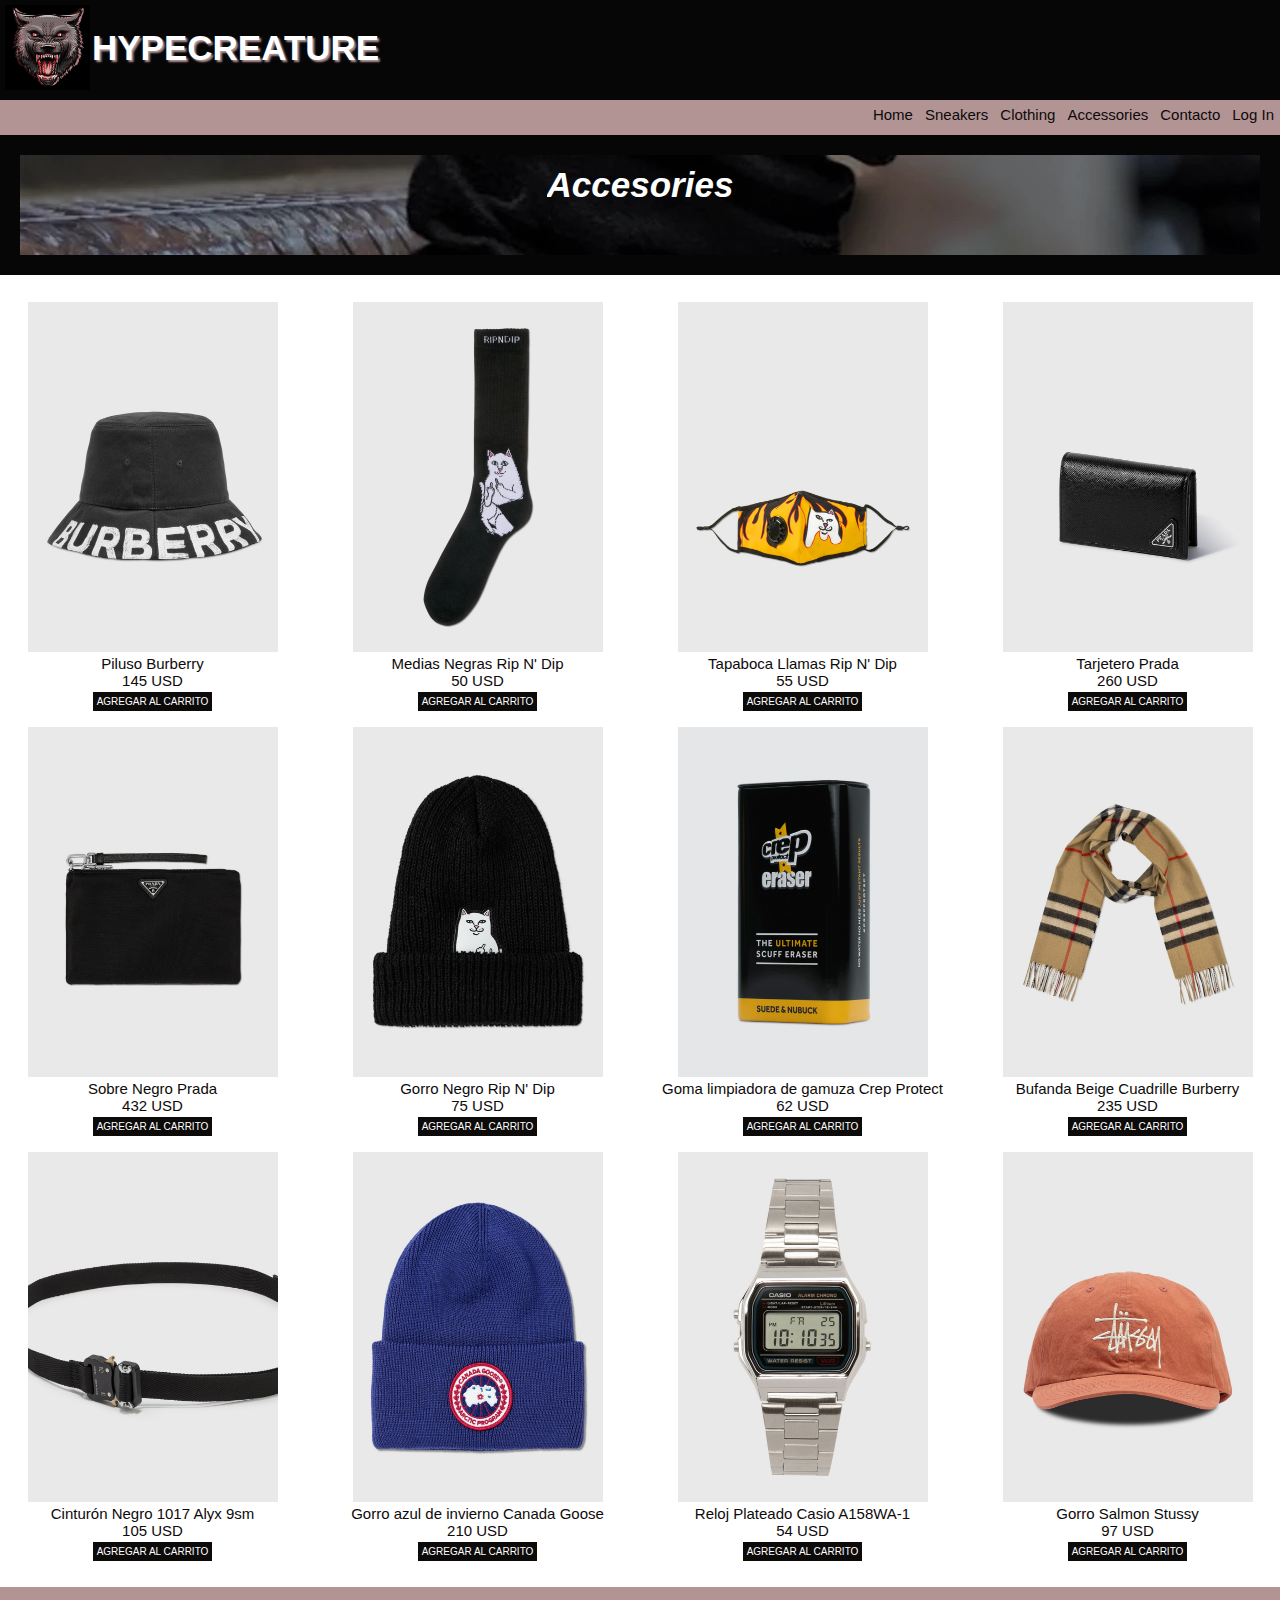
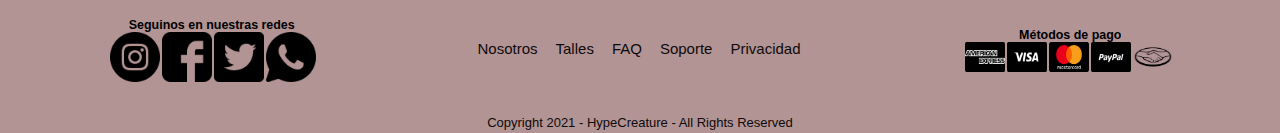
==== commit 137c3a24: "intento de arreglar el navbar pero no queda bien en mediaqueries" ====
--- a/sections/accesories.html
+++ b/sections/accesories.html
@@ -6,7 +6,6 @@
     <meta name="viewport" content="width=device-width, initial-scale=1.0">
     <meta name="description" content="Accesorios hype - HypeCreature®">
     <meta name="keywords"  content="zapatillas, sneakers, ropa, clothing, accesorios, accesories, ropa hype, zapatillas hype, hype, hyped, air jordan, nike, adidas, supreme, rip n dip, burberry, prada, casio, canada goose">
-    <link rel="stylesheet" href="../css/bootstrap.min.css">
     <link rel="stylesheet" href="../css/estilos.css">
     <title>Hypebeast Accesories</title>
 </head>
--- a/css/estilos.css
+++ b/css/estilos.css
@@ -57,6 +57,18 @@
   background-color: #b39495;
   font-size: 1.5rem;
   height: 3.5rem;
+}
+
+.responsiveNavBar {
+  background-color: #b39495;
+}
+
+.responsiveNavBar .navbar-toggler {
+  background-color: bisque;
+}
+
+.responsiveNavBar .navbar-toggler .navbar-toggler-icon {
+  background-image: url("data:image/svg+xml,%3csvg xmlns='http://www.w3.org/2000/svg' viewBox='0 0 30 30'%3e%3cpath stroke='rgba%280, 0, 0, 0.55%29' stroke-linecap='round' stroke-miterlimit='10' stroke-width='2' d='M4 7h22M4 15h22M4 23h22'/%3e%3c/svg%3e");
 }
 
 .navList {
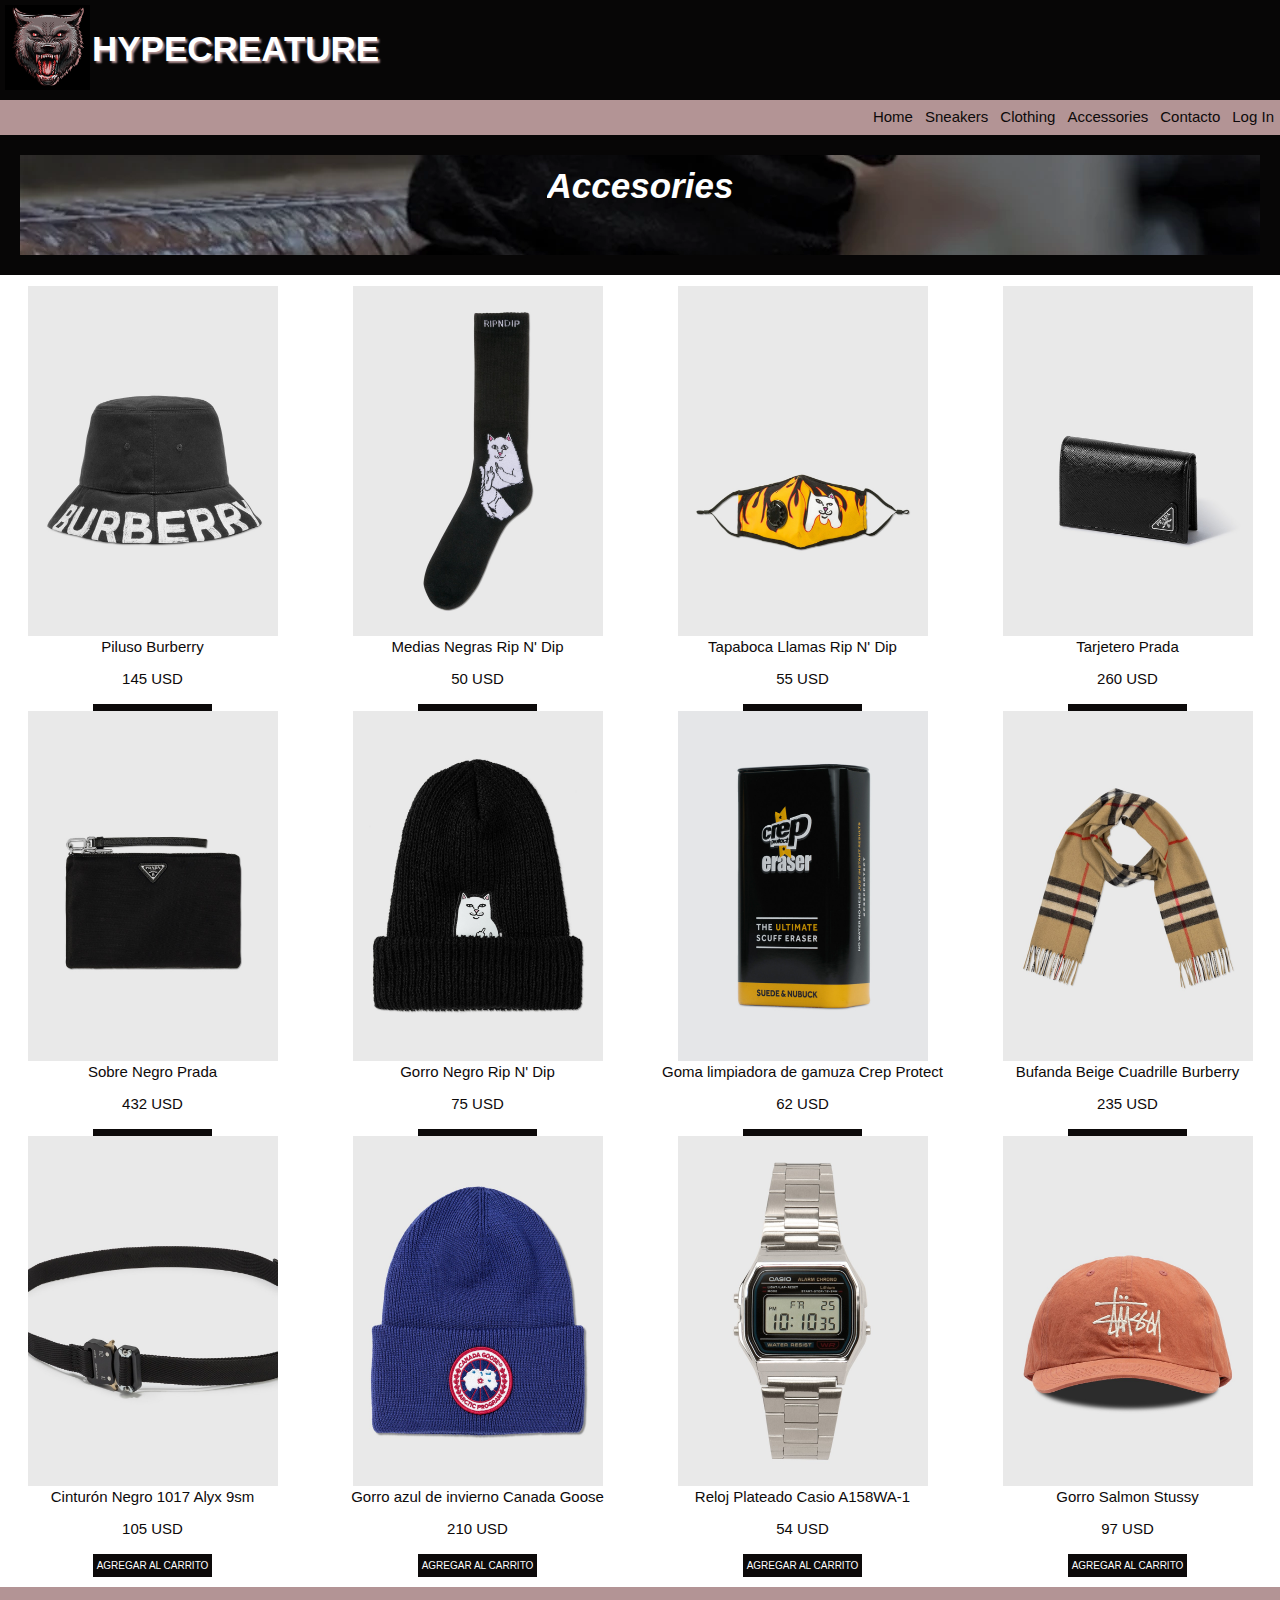
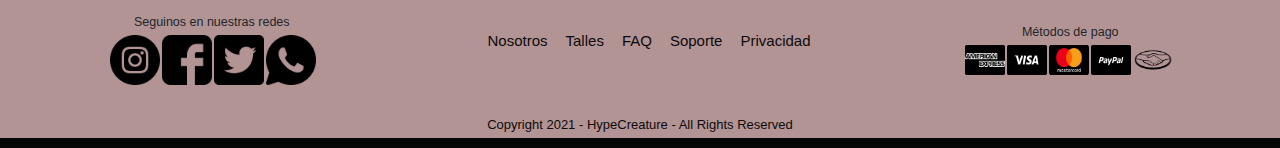
==== commit 62eed3e0: "agrego link de boostrap a todas las secciones para arreglar navbar" ====
--- a/sections/accesories.html
+++ b/sections/accesories.html
@@ -6,8 +6,10 @@
     <meta name="viewport" content="width=device-width, initial-scale=1.0">
     <meta name="description" content="Accesorios hype - HypeCreature®">
     <meta name="keywords"  content="zapatillas, sneakers, ropa, clothing, accesorios, accesories, ropa hype, zapatillas hype, hype, hyped, air jordan, nike, adidas, supreme, rip n dip, burberry, prada, casio, canada goose">
+    <link rel="stylesheet" href="../css/bootstrap.min.css">
     <link rel="stylesheet" href="../css/estilos.css">
-    <title>Hypebeast Accesories</title>
+    <title>HypeCreature | Accesories</title>
+    <link rel="icon" href="../favicon.PNG">
 </head>
 <body>
     <header>
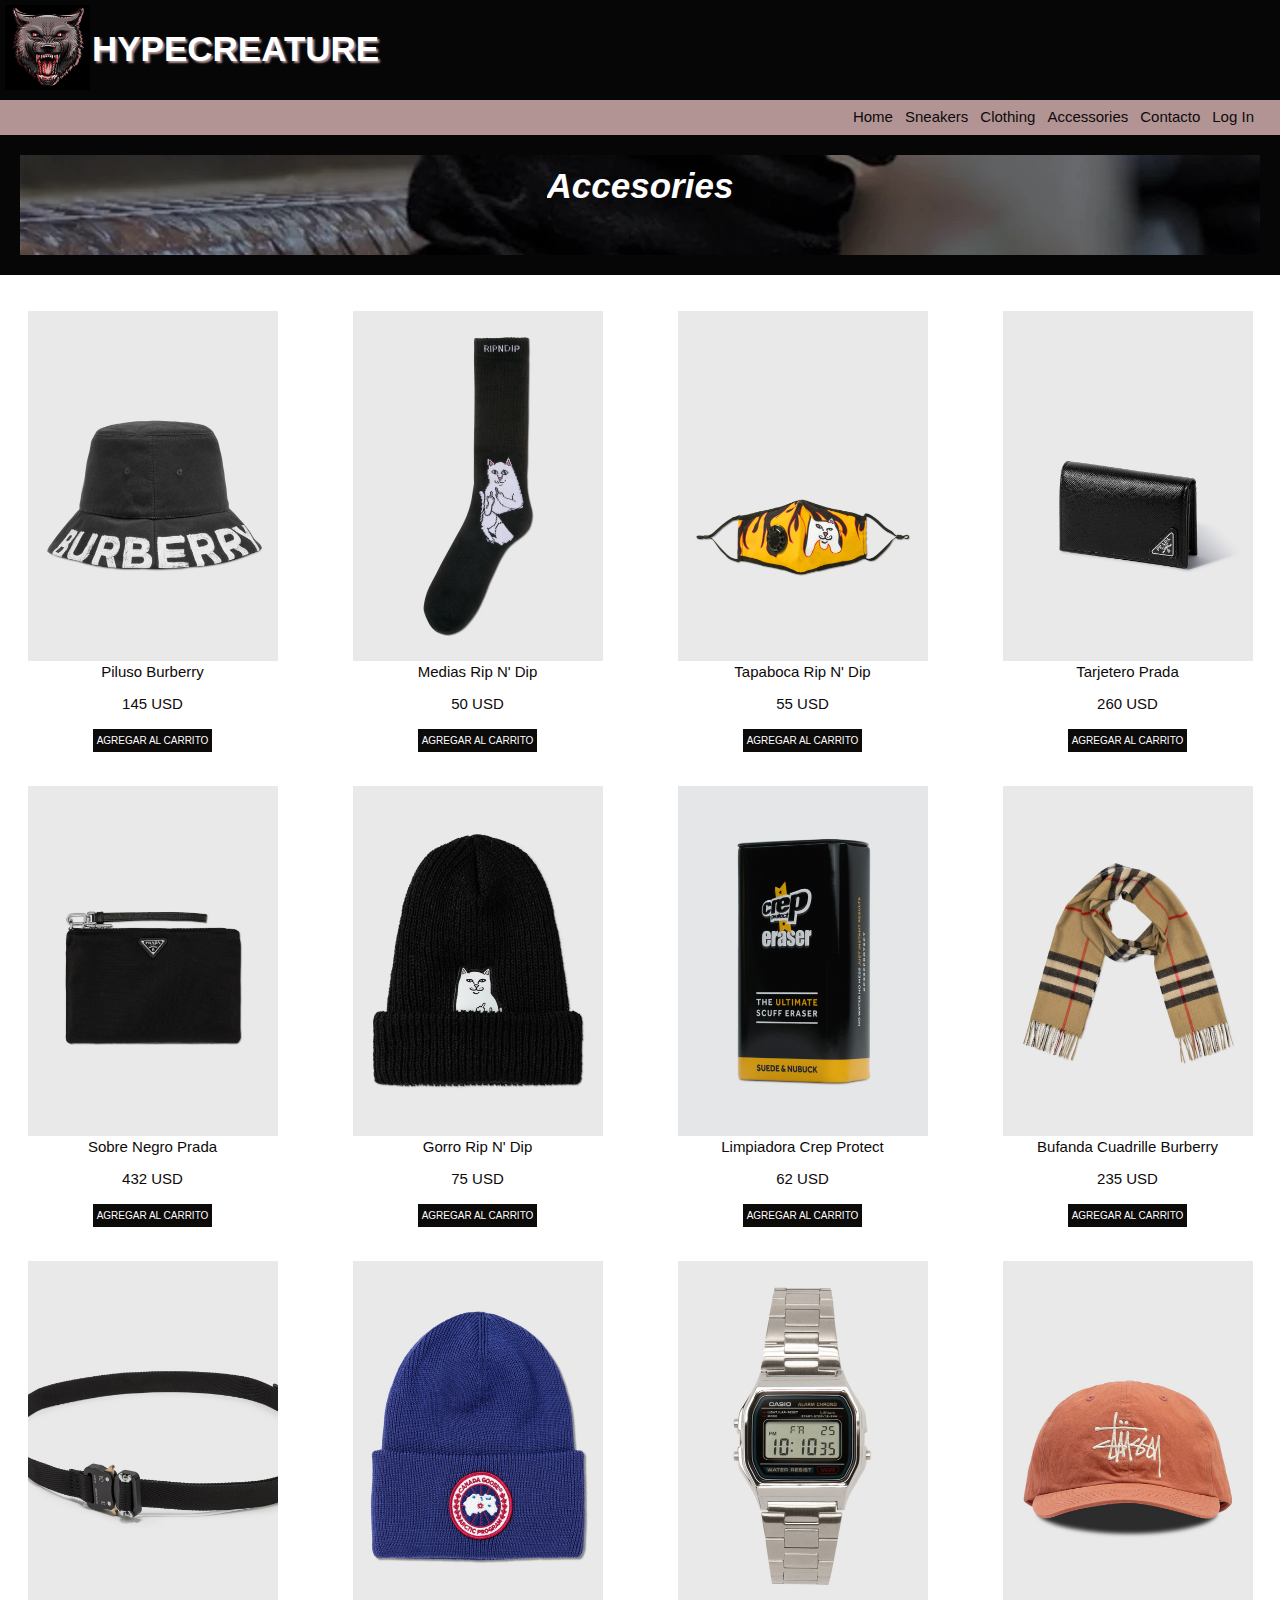
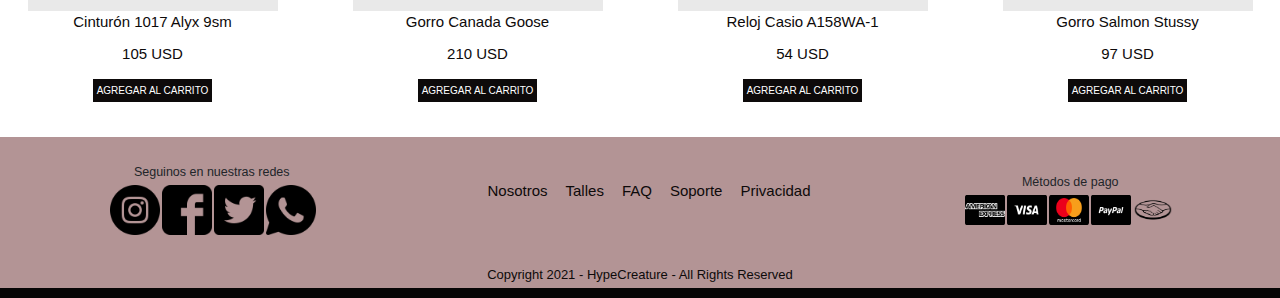
==== commit 714b128d: "se arreglan los mediaqueries y la grilla del index" ====
--- a/sections/accesories.html
+++ b/sections/accesories.html
@@ -68,7 +68,7 @@
             <div>
                 <a href="#">
                     <img src="../fotos/accesorios/ripndip-black-socks.jpg" alt="Medias Rip n Dip">
-                    <p class="descripcionFoto">Medias Negras Rip N' Dip</p>
+                    <p class="descripcionFoto">Medias Rip N' Dip</p>
                     <p class="precio">50 USD</p>
                 </a> 
                 <button class="agregarAlCarrito">Agregar al carrito</button>   
@@ -76,7 +76,7 @@
             <div>
                 <a href="#">
                     <img src="../fotos/accesorios/ripndip-facemask.jpg" alt="Cubreboca Rip N Dip">
-                    <p class="descripcionFoto">Tapaboca Llamas Rip N' Dip</p>
+                    <p class="descripcionFoto">Tapaboca Rip N' Dip</p>
                     <p class="precio">55 USD</p>
                 </a>
                 <button class="agregarAlCarrito">Agregar al carrito</button>
@@ -100,7 +100,7 @@
             <div>
                 <a href="#">
                     <img src="../fotos/accesorios/ripndip-blackbeenie.jpg" alt="Gorro negro Rip N Dip">
-                    <p class="descripcionFoto">Gorro Negro Rip N' Dip</p>
+                    <p class="descripcionFoto">Gorro Rip N' Dip</p>
                     <p class="precio">75 USD</p>
                 </a>
                 <button class="agregarAlCarrito">Agregar al carrito</button>
@@ -108,7 +108,7 @@
             <div>
                 <a href="#">
                     <img src="../fotos/accesorios/gomacrepprotect.jpg" alt="Goma violeta limpiadora de gamuza">
-                    <p class="descripcionFoto">Goma limpiadora de gamuza Crep Protect</p>
+                    <p class="descripcionFoto">Limpiadora Crep Protect</p>
                     <p class="precio">62 USD</p>
                 </a>
                 <button class="agregarAlCarrito">Agregar al carrito</button>
@@ -116,7 +116,7 @@
             <div>
                 <a href="#">
                     <img src="../fotos/accesorios/bufanda-burberry.jpg" alt="Bufanda cuadrille Burberry">
-                    <p class="descripcionFoto">Bufanda Beige Cuadrille Burberry</p>
+                    <p class="descripcionFoto">Bufanda Cuadrille Burberry</p>
                     <p class="precio">235 USD</p>
                 </a>
                 <button class="agregarAlCarrito">Agregar al carrito</button>
@@ -124,7 +124,7 @@
             <div>
                 <a href="#">
                     <img src="../fotos/accesorios/cinturon-1017alyx.jpg" alt="Cinturon 1017 Alyx">
-                    <p class="descripcionFoto">Cinturón Negro 1017 Alyx 9sm</p>
+                    <p class="descripcionFoto">Cinturón 1017 Alyx 9sm</p>
                     <p class="precio">105 USD</p>
                 </a>
                 <button class="agregarAlCarrito">Agregar al carrito</button>
@@ -132,7 +132,7 @@
             <div>
                 <a href="#">
                     <img src="../fotos/accesorios/canadagoose-beanie.jpg" alt="Gorro azul Canada Goose">
-                    <p class="descripcionFoto">Gorro azul de invierno Canada Goose</p>
+                    <p class="descripcionFoto">Gorro Canada Goose</p>
                     <p class="precio">210 USD</p>
                 </a>
                 <button class="agregarAlCarrito">Agregar al carrito</button>
@@ -140,7 +140,7 @@
             <div>
                 <a href="#">
                     <img src="../fotos/accesorios/casio-A158WA-1.jpg" alt="Reloj casio modelo a158wa-1">
-                    <p class="descripcionFoto">Reloj Plateado Casio A158WA-1</p>
+                    <p class="descripcionFoto">Reloj Casio A158WA-1</p>
                     <p class="precio">54 USD</p>
                 </a>
                 <button class="agregarAlCarrito">Agregar al carrito</button>
--- a/css/estilos.css
+++ b/css/estilos.css
@@ -11,7 +11,7 @@
 
 body {
   background-color: #070606;
-  font-family: 'Ubuntu', sans-serif;
+  font-family: "Ubuntu", sans-serif;
 }
 
 .logoHeader {
@@ -20,27 +20,22 @@
   height: 9rem;
   margin: 0.5rem;
 }
-
 .logoHeader .logoFoto {
   display: flex;
   width: 8.5rem;
 }
-
 .logoHeader .logoFoto img {
   height: 8.5rem;
   width: 8.5rem;
 }
-
 .logoHeader .logoHype {
   display: flex;
   width: 30rem;
 }
-
 .logoHeader .logoHype a {
   display: flex;
   text-decoration: none;
 }
-
 .logoHeader .logoHype a h1 {
   padding: 2.3rem;
   padding-left: 0.2rem;
@@ -59,29 +54,16 @@
   height: 3.5rem;
 }
 
-.responsiveNavBar {
-  background-color: #b39495;
-}
-
-.responsiveNavBar .navbar-toggler {
-  background-color: bisque;
-}
-
-.responsiveNavBar .navbar-toggler .navbar-toggler-icon {
-  background-image: url("data:image/svg+xml,%3csvg xmlns='http://www.w3.org/2000/svg' viewBox='0 0 30 30'%3e%3cpath stroke='rgba%280, 0, 0, 0.55%29' stroke-linecap='round' stroke-miterlimit='10' stroke-width='2' d='M4 7h22M4 15h22M4 23h22'/%3e%3c/svg%3e");
-}
-
 .navList {
   display: flex;
   list-style: none;
   overflow: hidden;
-}
-
+  justify-content: center;
+  margin-right: 2rem;
+}
 .navList li {
-  float: left;
   list-style: none;
 }
-
 .navList li a {
   display: inline-block;
   color: #0d0a0a;
@@ -102,19 +84,19 @@
   max-width: 100%;
   color: white;
 }
-
-.banner .tituloBanner, .banner .tituloAbajoBanner, .banner .botonBanner {
+.banner .tituloBanner, .banner .botonBanner, .banner .tituloAbajoBanner {
   display: flex;
   flex-direction: column;
   text-transform: uppercase;
   font-size: 2.7rem;
   text-align: left;
   padding: 0.4rem;
+  width: -webkit-max-content;
+  width: -moz-max-content;
   width: max-content;
   text-shadow: 0.2rem 0.2rem 0.2rem #b39495;
   transform: translate(6rem, 9.3rem);
 }
-
 .banner .botonBanner a {
   text-decoration: none;
   color: #0d0a0a;
@@ -134,7 +116,6 @@
   padding: 7rem;
   height: 80rem;
 }
-
 .grillaSections .gridElement {
   display: flex;
   justify-content: center;
@@ -145,46 +126,38 @@
   font-size: 3rem;
   font-weight: bold;
   text-shadow: 0.2rem 0.2rem 0.2rem #0d0a0a;
-  opacity: 60%;
+  opacity: 70%;
   transform: translate 1px;
-  transition: all 10s;
-}
-
+  transition: all 15s;
+}
 .grillaSections .gridElement a {
   text-decoration: none;
   color: white;
 }
-
 .grillaSections .gridElement.sneakers {
   grid-area: sneakers;
   background-image: url(../fotos/grillaIndex/sneakers.webp);
 }
-
 .grillaSections .gridElement.accesorios {
   background-image: url(../fotos/grillaIndex/accesorios.jpg);
   grid-area: accesorios;
 }
-
 .grillaSections .gridElement.clothing {
   background-image: url(../fotos/grillaIndex/clothing.jpg);
   grid-area: clothing;
 }
-
 .grillaSections .gridElement.brands {
   background-image: url(../fotos/grillaIndex/brands.jpg);
   grid-area: brands;
 }
-
 .grillaSections .gridElement.nosotros {
   background-image: url(../fotos/grillaIndex/nosotros.jpg);
   grid-area: nosotros;
 }
-
 .grillaSections .gridElement.contacto {
   background-image: url(../fotos/grillaIndex/contacto.jpg);
   grid-area: contacto;
 }
-
 .grillaSections .gridElement.login {
   background-image: url(../fotos/grillaIndex/login.jpg);
   grid-area: login;
@@ -197,7 +170,6 @@
   justify-content: center;
   height: 40rem;
 }
-
 .divNewsletter .tituloNewsletter {
   color: white;
   text-shadow: 0.2rem 0.2rem 0.2rem #715b5c;
@@ -209,7 +181,6 @@
   flex-direction: column;
   padding: 1rem;
 }
-
 .newsletter .email {
   text-align: left;
   margin: 0 auto;
@@ -217,7 +188,6 @@
   height: 2.7rem;
   width: 60rem;
 }
-
 .newsletter .buttonEmail {
   height: 2.7rem;
   margin: 0 auto;
@@ -248,7 +218,6 @@
   font-weight: lighter;
   width: 43.7rem;
 }
-
 .menuFooter ul {
   display: flex;
   flex-direction: row;
@@ -256,11 +225,9 @@
   text-align: center;
   overflow: hidden;
 }
-
 .menuFooter ul li {
   margin: 0.6rem;
 }
-
 .menuFooter ul li a {
   color: #0d0a0a;
   text-decoration: none;
@@ -288,7 +255,6 @@
   gap: 0.2rem;
   margin-left: 0.3rem;
 }
-
 .logosRedes img {
   height: 50px;
   width: 50px;
@@ -301,7 +267,6 @@
   gap: 0.2rem;
   margin-right: 0.3rem;
 }
-
 .logosPagos img {
   height: 30px;
   width: 40px;
@@ -321,7 +286,7 @@
   color: white;
   width: 50rem;
   margin: 0 auto;
-  font-family: 'Ubuntu', sans-serif;
+  font-family: "Ubuntu", sans-serif;
   height: 40rem;
 }
 
@@ -385,7 +350,6 @@
   text-decoration: none;
   color: #0d0a0a;
 }
-
 #gridSneakers div a img {
   height: 300px;
   width: 300px;
@@ -422,9 +386,8 @@
   text-decoration: none;
   color: #0d0a0a;
 }
-
 #gridClothing div a img {
-  height: 350px;
+  height: 320px;
   width: 250px;
 }
 
@@ -436,7 +399,7 @@
 #gridAccesories {
   display: grid;
   grid-template-columns: repeat(4, 300px);
-  grid-template-rows: repeat(3, 400px);
+  grid-template-rows: repeat(3, 450px);
   background-color: white;
   align-content: space-evenly;
   grid-column-gap: 2.5rem;
@@ -453,7 +416,6 @@
   text-decoration: none;
   color: #0d0a0a;
 }
-
 #gridAccesories div a img {
   height: 350px;
   width: 250px;
@@ -466,7 +428,7 @@
   margin-top: 1.8rem;
   margin-bottom: 1.8rem;
   font-size: 1.5rem;
-  width: 31.25rem;
+  width: 50rem;
   text-align: left;
   background-color: #b39495;
 }
@@ -481,6 +443,9 @@
   color: #b42829;
   text-align: center;
   text-shadow: 0.06rem 0.06rem 0.06rem #434444;
+}
+.legendContacto .campoFormulario {
+  width: 30rem;
 }
 
 .contenedorTitulo {
@@ -492,7 +457,6 @@
   margin: 2rem;
   padding: 1rem;
 }
-
 .contenedorTitulo .tituloSeccion {
   text-align: center;
   font-size: 3.5rem;
@@ -514,20 +478,17 @@
   margin-right: 7rem;
   margin-bottom: 7rem;
 }
-
 .contenedorDatos .contenedorMapa {
   display: flex;
   justify-content: center;
   align-content: flex-end;
   border-radius: 0.2rem;
 }
-
 .contenedorDatos .contenedorMapa .mapa {
   display: flex;
   align-content: center;
   justify-content: center;
 }
-
 .contenedorDatos .contenedorTextoMapa {
   display: flex;
   flex-direction: column;
@@ -535,14 +496,12 @@
   justify-content: center;
   text-shadow: 0.2rem 0.2rem 0.2rem #0d0a0a;
 }
-
 .contenedorDatos .contenedorTextoMapa .tituloMapa {
   font-size: 4rem;
   font-weight: bolder;
   color: white;
   text-transform: uppercase;
 }
-
 .contenedorDatos .contenedorTextoMapa .textoMapa {
   font-size: 2rem;
   color: white;
@@ -552,14 +511,12 @@
   margin-top: 10rem;
   height: 30rem;
 }
-
 .seccionWeAre .contenedorWeAre {
   display: flex;
   flex-direction: column;
   width: 100rem;
   margin: 0 auto;
 }
-
 .seccionWeAre .contenedorWeAre .weAre {
   font-size: 3rem;
   font-weight: bold;
@@ -567,7 +524,6 @@
   text-align: center;
   padding: 0.7rem;
 }
-
 .seccionWeAre .contenedorWeAre .quienesSomos {
   display: flex;
   margin: 0 auto;
@@ -588,16 +544,20 @@
   .logoHeader .logoHype a h1 {
     font-size: 2.8rem;
   }
+
   .navBar {
     display: flex;
-    flex-direction: column;
+    flex-direction: row;
     justify-content: flex-end;
-    font-size: 1.3rem;
-    height: 2.5rem;
-  }
+    font-size: 1.1rem;
+    height: 3rem;
+  }
+
   .banner {
+    margin-top: 0.5rem;
     height: 60rem;
   }
+
   .seccionWeAre {
     height: 17rem;
     margin-top: 5rem;
@@ -624,6 +584,7 @@
     text-align: center;
     padding: 0.7rem;
   }
+
   .divNewsletter {
     display: flex;
     flex-direction: column;
@@ -636,6 +597,7 @@
     text-shadow: 0.2rem 0.2rem 0.2rem #715b5c;
     font-size: 1.8rem;
   }
+
   .newsletter {
     display: flex;
     flex-direction: column;
@@ -654,11 +616,13 @@
     width: 6rem;
     margin-top: 1rem;
   }
+
   .email:focus {
     height: 2.7rem;
     width: 50rem;
     transition: all 2s;
   }
+
   .contenedorDatos {
     display: flex;
     flex-direction: row;
@@ -701,9 +665,11 @@
     color: white;
     text-align: center;
   }
+
   .fondoRosa {
     height: 17rem;
   }
+
   .redes, .metodosDePago {
     margin: 1rem;
     width: 20rem;
@@ -715,6 +681,7 @@
     height: 38px;
     width: 38px;
   }
+
   .metodosDePago {
     margin: 1rem;
     width: 24rem;
@@ -726,6 +693,7 @@
     height: 25px;
     width: 35px;
   }
+
   .menuFooter {
     display: flex;
     justify-content: center;
@@ -745,6 +713,7 @@
   .menuFooter ul li {
     margin: 0.3rem;
   }
+
   #gridSneakers {
     display: grid;
     grid-template-columns: repeat(3, 230px);
@@ -763,11 +732,13 @@
     height: 200px;
     width: 200px;
   }
+
   .agregarAlCarrito {
     font-size: 1rem;
     margin-top: 4px;
     padding: 4px;
   }
+
   #gridClothing {
     display: grid;
     grid-template-columns: repeat(3, 230px);
@@ -787,6 +758,7 @@
     height: 240px;
     width: 170px;
   }
+
   #gridAccesories {
     display: grid;
     grid-template-columns: repeat(3, 230px);
@@ -806,8 +778,33 @@
     height: 240px;
     width: 170px;
   }
-}
-
+
+  #formularioDeContacto {
+    color: white;
+    padding: 1.2rem;
+    margin: 0 auto;
+    margin-bottom: 1.8rem;
+    font-size: 1.3rem;
+    width: 35rem;
+    text-align: left;
+    background-color: #b39495;
+  }
+
+  .fieldsetSeparacion {
+    padding: 0.6rem;
+  }
+
+  .legendContacto {
+    font-size: 2rem;
+    font-weight: bold;
+    color: #b42829;
+    text-align: center;
+    text-shadow: 0.06rem 0.06rem 0.06rem #434444;
+  }
+  .legendContacto .campoFormulario {
+    width: 30rem;
+  }
+}
 @media only screen and (max-width: 375px) {
   .logoHeader {
     height: 7.5rem;
@@ -819,20 +816,26 @@
   .logoHeader .logoHype a h1 {
     font-size: 2.5rem;
   }
+
   .navBar {
     display: flex;
     flex-direction: column;
     justify-content: flex-end;
-    font-size: 1.2rem;
-    height: 2.4rem;
-  }
+    font-size: 1.1rem;
+    height: 3rem;
+  }
+
   .banner {
     height: 40rem;
   }
   .banner .tituloBanner, .banner .tituloAbajoBanner, .banner .botonBanner {
-    font-size: 1.8rem;
+    font-size: 1.6rem;
     transform: translate(2rem, 4rem);
   }
+  .banner .tituloBanner .bottonBanner, .banner .tituloAbajoBanner .bottonBanner, .banner .botonBanner .bottonBanner {
+    font-size: 1.5rem;
+  }
+
   .seccionWeAre {
     height: 18rem;
     margin-top: 5rem;
@@ -859,6 +862,7 @@
     text-align: center;
     padding: 0.7rem;
   }
+
   .grillaSections {
     display: grid;
     grid-template-columns: 1fr 1fr;
@@ -869,6 +873,7 @@
     padding: 3rem;
     height: 80rem;
   }
+
   .divNewsletter {
     display: flex;
     flex-direction: column;
@@ -884,6 +889,7 @@
     text-align: center;
     padding: 0.5rem;
   }
+
   .newsletter {
     display: flex;
     flex-direction: column;
@@ -902,11 +908,13 @@
     width: 5rem;
     margin-top: 1rem;
   }
+
   .email:focus {
     height: 2.2rem;
     width: 30rem;
     transition: all 2s;
   }
+
   .contenedorDatos {
     display: flex;
     flex-direction: column;
@@ -950,11 +958,13 @@
     color: white;
     text-align: center;
   }
+
   .fondoRosa {
     display: flex;
     flex-direction: column;
     height: 40rem;
   }
+
   .redes, .metodosDePago {
     margin: 0 auto;
     width: 20rem;
@@ -966,6 +976,7 @@
     height: 38px;
     width: 38px;
   }
+
   .metodosDePago {
     margin: 0 auto;
     width: 24rem;
@@ -977,6 +988,7 @@
     height: 25px;
     width: 35px;
   }
+
   .menuFooter {
     display: flex;
     flex-direction: column;
@@ -985,7 +997,7 @@
     color: #7B6B6Bff;
     font-size: 1.4rem;
     font-weight: lighter;
-    width: 40rem;
+    width: 36rem;
   }
   .menuFooter ul {
     display: flex;
@@ -997,6 +1009,7 @@
   .menuFooter ul li {
     margin: 0.3rem;
   }
+
   #gridSneakers {
     display: grid;
     grid-template-columns: repeat(2, 150px);
@@ -1015,15 +1028,17 @@
     height: 150px;
     width: 150px;
   }
+
   .agregarAlCarrito {
     font-size: 0.8rem;
     margin-top: 3px;
     padding: 3px;
   }
+
   #gridClothing {
     display: grid;
     grid-template-columns: repeat(2, 150px);
-    grid-template-rows: repeat(2, 250px);
+    grid-template-rows: repeat(2, 300px);
     background-color: white;
     align-content: space-evenly;
     grid-column-gap: 2.1rem;
@@ -1036,13 +1051,14 @@
     font-size: 1.2rem;
   }
   #gridClothing div a img {
-    height: 200px;
-    width: 130px;
-  }
+    height: 190px;
+    width: 140px;
+  }
+
   #gridAccesories {
     display: grid;
-    grid-template-columns: repeat(2, 150px);
-    grid-template-rows: repeat(2, 250px);
+    grid-template-columns: repeat(2, 160px);
+    grid-template-rows: repeat(2, 310px);
     background-color: white;
     align-content: space-evenly;
     grid-column-gap: 2.1rem;
@@ -1055,21 +1071,22 @@
     font-size: 1.3rem;
   }
   #gridAccesories div a img {
-    height: 200px;
-    width: 130px;
-  }
+    height: 180px;
+    width: 140px;
+  }
+
   .talles {
     height: 18rem;
     width: 15rem;
     font: 1.2rem;
   }
+
   .container {
     padding-top: 6.2rem;
     color: white;
     width: 30rem;
     margin: 0 auto;
-    font-family: 'Ubuntu', sans-serif;
+    font-family: "Ubuntu", sans-serif;
     height: 40rem;
   }
-}
-/*# sourceMappingURL=estilos.css.map */+}